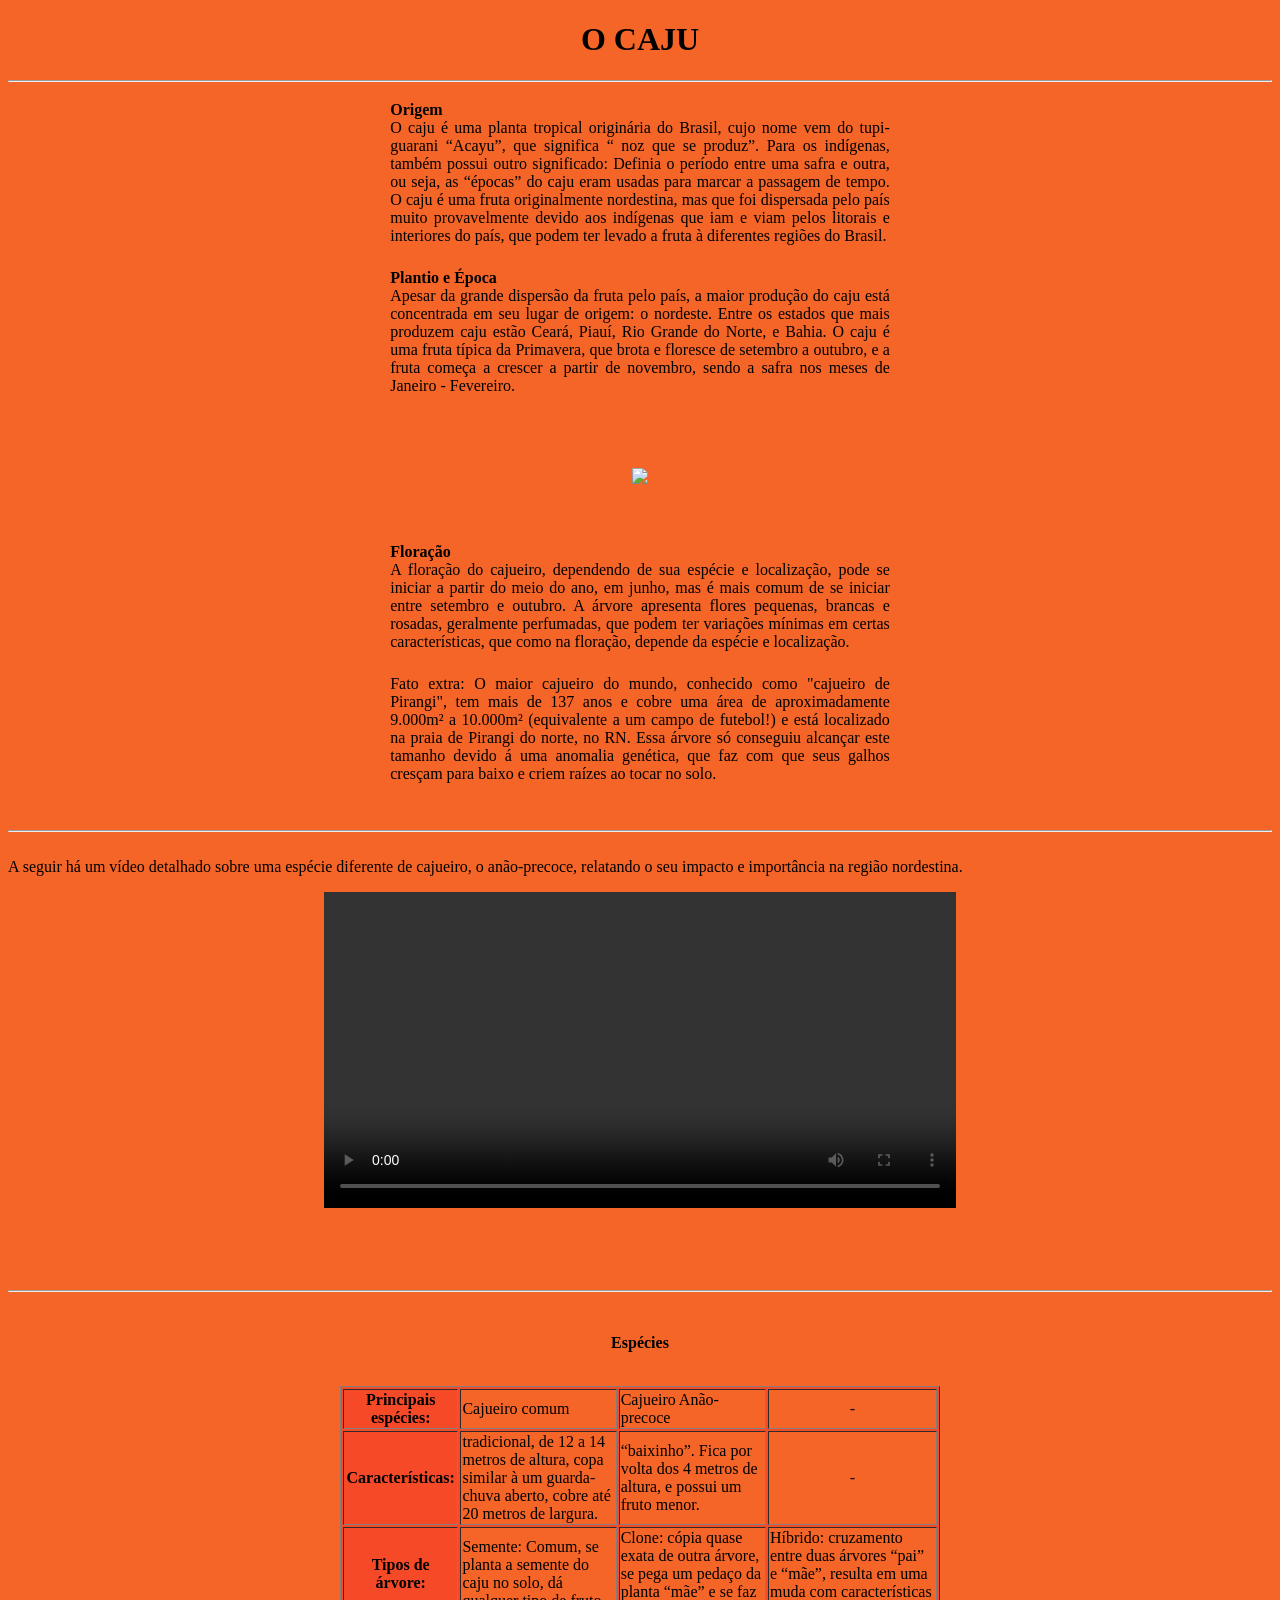
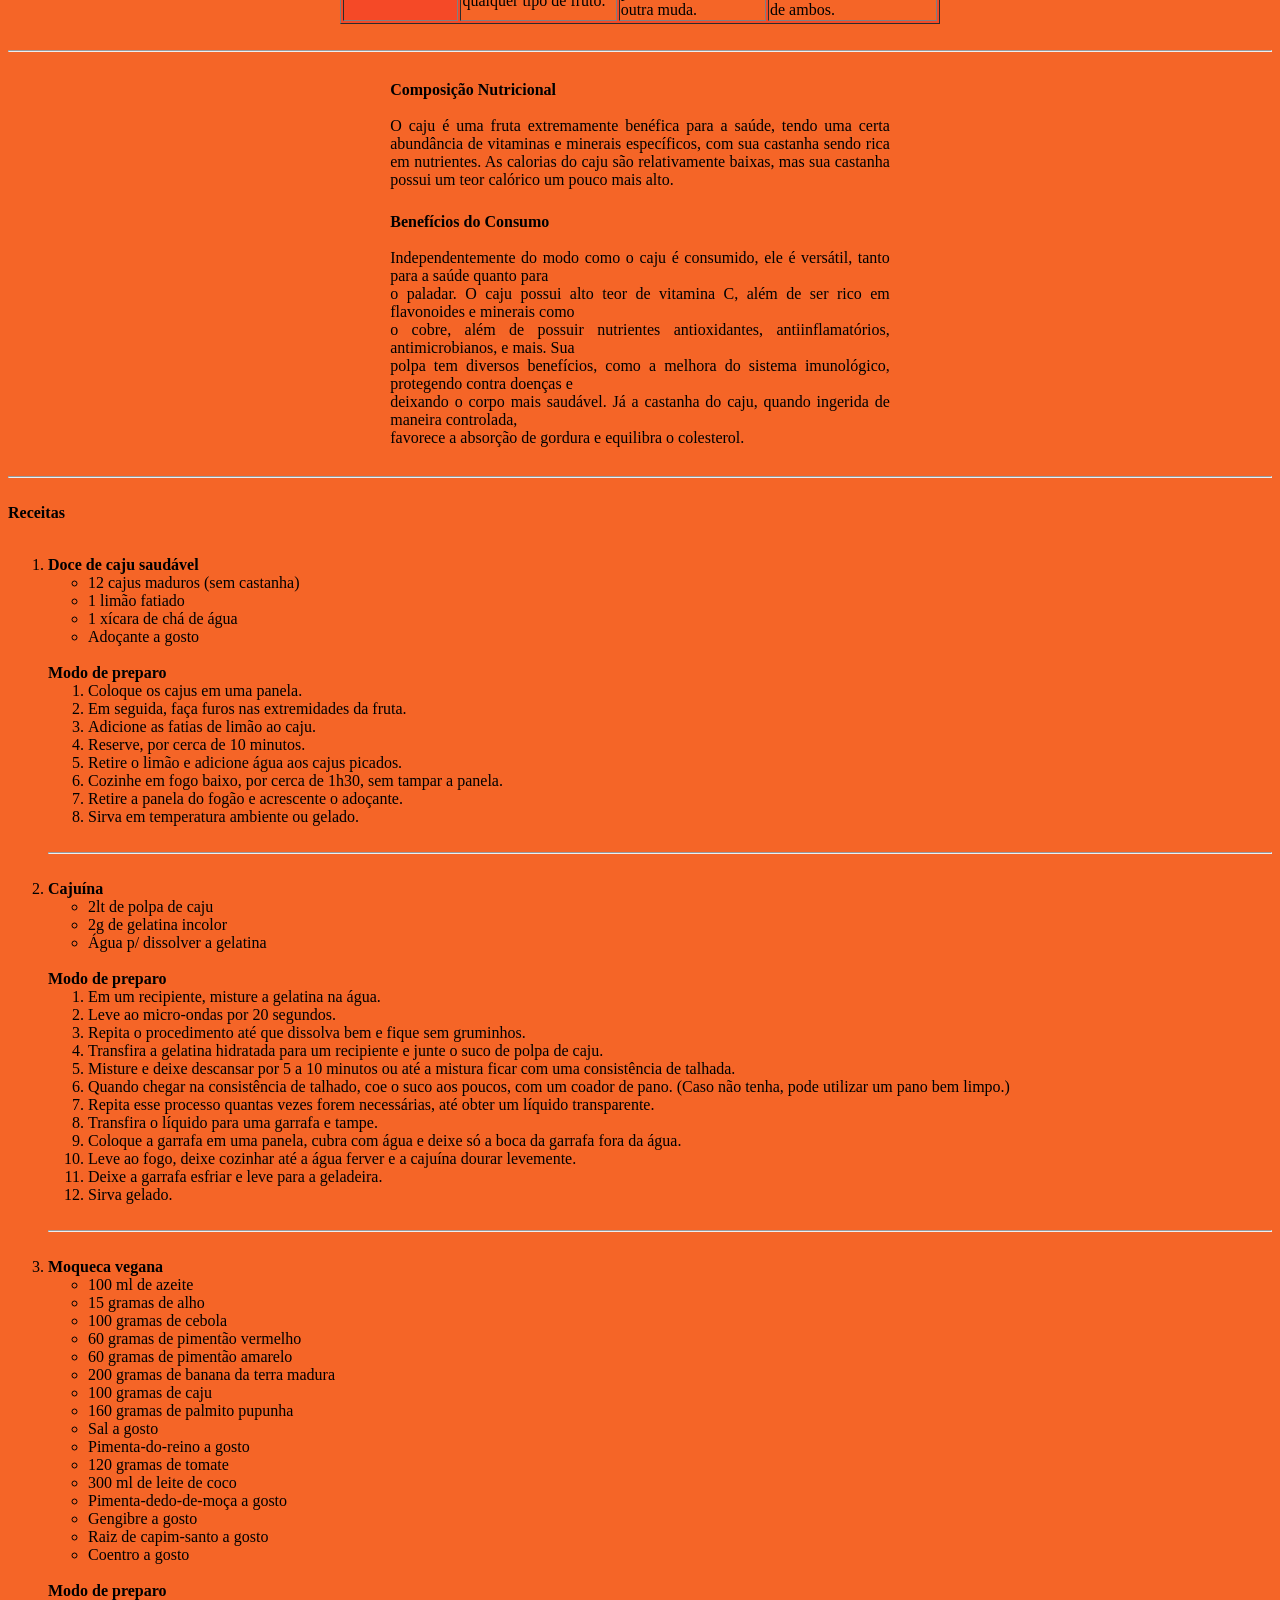
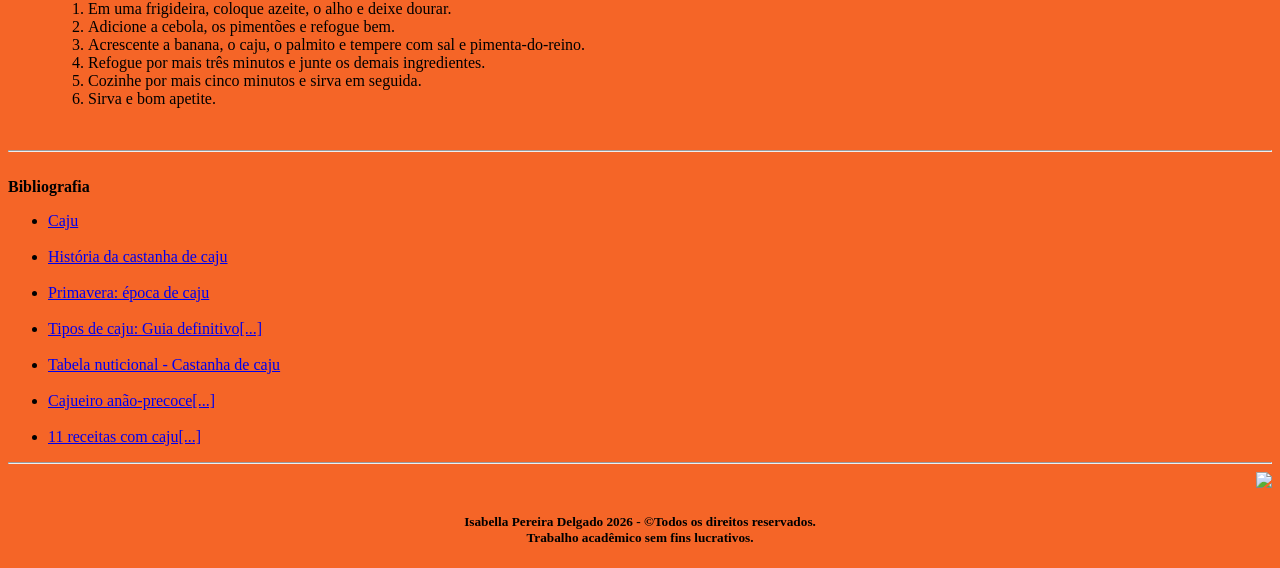
==== index.html @ 65649264 "Add files via upload" ====
<!doctype html>
<html lang="pt-br">
	<head>
		<title> caju </title>
		<meta charset="UTF-8">
		<link rel="icon" type="image.jpg" href="img/caju.jpg">
	</head>
	<body bgcolor="#F56527">
		<h1 align="center">O CAJU</h1>
		<hr>
		<p align="justify">
			<table align="center" border="0" width="40%">
				<tr>
					<td align="justify">
						<b>Origem</b><br>
						O caju é uma planta tropical originária do Brasil, cujo nome vem do tupi-guarani “Acayu”,
						que significa “ noz que se produz”. Para os indígenas, também possui outro significado: 
						Definia o período entre uma safra e outra, ou seja, as “épocas” do caju eram usadas para 
						marcar a passagem de tempo. O caju é uma fruta originalmente nordestina, mas que foi 
						dispersada pelo país muito provavelmente devido aos indígenas que iam e viam pelos litorais
						e interiores do país, que podem ter levado a fruta à diferentes regiões do Brasil. <br><br>
					</td>
				</tr>
			</table>

			<table align="center" border="0" width="40%">
				<tr>
					<td align="justify">
						<b>Plantio e Época</b><br>
						Apesar da grande dispersão da fruta pelo país, a maior produção do caju está concentrada em
						seu lugar de origem: o nordeste. Entre os estados que mais produzem caju estão Ceará, Piauí,
						Rio Grande do Norte, e Bahia. O caju é uma fruta típica da Primavera, que brota e floresce de
						setembro a outubro, e a fruta começa a crescer a partir de novembro, sendo a safra nos meses
						de Janeiro - Fevereiro.<br><br>
					</td>
				</tr>
			</table>			
		<br><br><p align="center">
		<img src="img/flo.jpg" width="300">
		</p><br><br>
		
		<table align="center" border="0" width="40%">
			<tr>
				<td align="justify">
					<b>Floração</b><br>
					A floração do cajueiro, dependendo de sua espécie e localização, pode se iniciar a partir do 
					meio do ano, em junho, mas é mais comum de se iniciar entre setembro e outubro. A árvore
					apresenta flores pequenas, brancas e rosadas, geralmente perfumadas, que podem ter variações 
					mínimas em certas características, que como na floração, depende da espécie e localização. <br><br>
				</td>
			</tr>
		</table>

		<table align="center" border="0" width="40%">
			<tr>
				<td align="justify">
					Fato extra: O maior cajueiro do mundo, conhecido como "cajueiro de Pirangi", tem mais de 137
					anos e cobre uma área de aproximadamente 9.000m² a 10.000m² (equivalente a um campo de futebol!)
					e está localizado na praia de Pirangi do norte, no RN. Essa árvore só conseguiu alcançar este 
					tamanho devido á uma anomalia genética, que faz com que seus galhos cresçam para baixo e criem 
					raízes ao tocar no solo.
				</td>
			</tr>
		</table>

		<br><br><hr><br>
		A seguir há um vídeo detalhado sobre uma espécie diferente de cajueiro, o anão-precoce, relatando
		o seu impacto e importância na região nordestina.
		
		<p align="center">
		<video controls width="50%">
			<source src="img/cajueiroanao.mp4" type="video/mp4">
		</video><br><br>
		</p>

		<br><br><hr><br>
		<p align="center">
		<b>Espécies</b><br><br>
		</p>
		<table border="1" align="center" width="600" bgcolor="#F54927">
			<tr>
				<th>Principais espécies:</th>
				<td bgcolor="#F56527">Cajueiro comum</td>
				<td bgcolor="#F56527">Cajueiro Anão-precoce</td>
				<td align="center" bgcolor="#F56527"> - </td>
			</tr>
			<tr>
				<th>Características:</th>
				<td bgcolor="#F56527">tradicional, de 12 a 14 metros de altura, copa similar à um guarda-chuva aberto, cobre até 20 metros de largura.</td>
				<td bgcolor="#F56527">“baixinho”. Fica por volta dos 4 metros de altura, e possui um fruto menor. </td>
				<td align="center" bgcolor="#F56527"> - </td>
			</tr>
			<tr>
				<th>Tipos de árvore:</th>
				<td bgcolor="#F56527">Semente: Comum, se planta a semente do caju no solo, dá qualquer tipo de fruto. </td>
				<td bgcolor="#F56527">Clone: cópia quase exata de outra árvore, se pega um pedaço da planta “mãe” e se faz outra muda. </td>
				<td bgcolor="#F56527">Híbrido: cruzamento entre duas árvores “pai” e “mãe”, resulta em uma muda com características de ambos. </td>
			</tr>
		</table>
		
		<br><hr><br>
		<table align="center" border="0" width="40%">
			<tr>
				<td align="justify">
					<b>Composição Nutricional</b><br><br>
					O caju é uma fruta extremamente benéfica para a saúde, tendo uma certa abundância de vitaminas
					e minerais específicos, com sua castanha sendo rica em nutrientes. As calorias do caju são
					relativamente baixas, mas sua castanha possui um teor calórico um pouco mais alto. <br><br>
				</td>
			</tr>
		</table>

		<table align="center" border="0" width="40%">
			<tr>
				<td align="justify">
					<b>Benefícios do Consumo</b><br><br>
					Independentemente do modo como o caju é consumido, ele é versátil, tanto para a saúde quanto para<br>
					o paladar. O caju possui alto teor de vitamina C, além de ser rico em flavonoides e minerais como <br>
					o cobre, além de possuir nutrientes antioxidantes, antiinflamatórios, antimicrobianos, e mais. Sua<br>
					polpa tem diversos benefícios, como a melhora do sistema imunológico, protegendo contra doenças e <br>
					deixando o corpo mais saudável. Já a castanha do caju, quando ingerida de maneira controlada, <br>
					favorece a absorção de gordura e equilibra o colesterol. <br>
				</td>
			</tr>
		</table>
		
		<br><hr><br>
		<b>Receitas</b><br><br>
		<ol>
			<li><b>Doce de caju saudável</b><br>
			<ul>
				<li>12 cajus maduros (sem castanha)</li>
				<li>1 limão fatiado</li>
				<li>1 xícara de chá de água</li>
				<li>Adoçante a gosto</li>
			</ul>
			<br>
			<b>Modo de preparo</b><br>
			<ol>
				<li>Coloque os cajus em uma panela.</li>
				<li>Em seguida, faça furos nas extremidades da fruta.</li> 
				<li>Adicione as fatias de limão ao caju. </li>
				<li>Reserve, por cerca de 10 minutos.</li> 
				<li>Retire o limão e adicione água aos cajus picados.</li> 
				<li>Cozinhe em fogo baixo, por cerca de 1h30, sem tampar a panela.</li> 
				<li>Retire a panela do fogão e acrescente o adoçante.</li> 
				<li>Sirva em temperatura ambiente ou gelado.</li>
			</ol>
			</li>
			
			<br><hr><br>
			<li><b>Cajuína</b>
			<ul>
				<li>2lt de polpa de caju</li>
				<li>2g de gelatina incolor</li>
				<li>Água p/ dissolver a gelatina</li>
			</ul>
			<br>
			<b>Modo de preparo</b><br>
			<ol>
				<li>Em um recipiente, misture a gelatina na água.</li>
				<li>Leve ao micro-ondas por 20 segundos.</li>
				<li>Repita o procedimento até que dissolva bem e fique sem gruminhos.</li> 
				<li>Transfira a gelatina hidratada para um recipiente e junte o suco de polpa de caju.</li> 
				<li>Misture e deixe descansar por 5 a 10 minutos ou até a mistura ficar com uma consistência de talhada.</li>
				<li>Quando chegar na consistência de talhado, coe o suco aos poucos, com um coador de pano. (Caso não tenha, pode utilizar um pano bem limpo.)</li>
				<li>Repita esse processo quantas vezes forem necessárias, até obter um líquido transparente.</li> 
				<li>Transfira o líquido para uma garrafa e tampe.</li>
				<li>Coloque a garrafa em uma panela, cubra com água e deixe só a boca da garrafa fora da água.</li> 
				<li>Leve ao fogo, deixe cozinhar até a água ferver e a cajuína dourar levemente.</li> 
				<li>Deixe a garrafa esfriar e leve para a geladeira.</li> 
				<li>Sirva gelado.</li>
			</ol>
			</li>
			
			<br><hr><br>
			<li><b>Moqueca vegana</b>
			<ul>
				<li>100 ml de azeite</li>
				<li>15 gramas de alho</li>
				<li>100 gramas de cebola</li>
				<li>60 gramas de pimentão vermelho</li>
				<li>60 gramas de pimentão amarelo</li>
				<li>200 gramas de banana da terra madura</li>
				<li>100 gramas de caju</li>
				<li>160 gramas de palmito pupunha</li>
				<li>Sal a gosto</li>
				<li>Pimenta-do-reino a gosto</li>
				<li>120 gramas de tomate</li>
				<li>300 ml de leite de coco</li>
				<li>Pimenta-dedo-de-moça a gosto</li>
				<li>Gengibre a gosto</li>
				<li>Raiz de capim-santo a gosto</li>
				<li>Coentro a gosto</li>
			</ul>
			<br>
			<b>Modo de preparo</b>
			<br>
			<ol>
			<li>Em uma frigideira, coloque azeite, o alho e deixe dourar.</li>
			<li>Adicione a cebola, os pimentões e refogue bem.</li>
			<li>Acrescente a banana, o caju, o palmito e tempere com sal e pimenta-do-reino.</li>
			<li>Refogue por mais três minutos e junte os demais ingredientes.</li>
			<li>Cozinhe por mais cinco minutos e sirva em seguida.</li>
			<li>Sirva e bom apetite.</li>
			</ol>
			</li>
			
		</ol>
		<br><hr><br>
		<b>Bibliografia</b>
		<ul>
			<li><a href="https://www.cerratinga.org.br/especies/caju/">Caju</a></li>
			<br>
			<li><a href="https://www.mombora.com.br/blogs/blog-mombora/historia-da-castanha-de-caju">História da castanha de caju<a></li>
			<br>
			<li><a href="https://www.hportugues.com.br/2019/09/primavera-epoca-de-caju/">Primavera: época de caju</a></li>
			<br>
			<li><a href="https://aegro.com.br/blog/caju-tipos-variedades-plantio-melhor-producao/">Tipos de caju: Guia definitivo[...]</a></li>
			<br>
			<li><a href="https://www.amigosdobem.org/tabela-nutricional-castanha-de-caju-amigos-do-bem/">Tabela nuticional - Castanha de caju</a></li>
			<br>
			<li><a href="https://youtu.be/mqNknyTmYX4?si=GDepqQpwnzAtliTA">Cajueiro anão-precoce[...]</a></li>
			<br>
			<li><a href="https://www.receiteria.com.br/receitas-com-caju/"> 11 receitas com caju[...]</a></li>
		</ul>
		</p>
		<hr>
		<div align="right"><a href="#"><img src="img/seta.png" width="2%"></a></div>
		<h5 align="center"> Isabella Pereira Delgado 2026 - &copyTodos os direitos reservados. <br>Trabalho acadêmico sem fins lucrativos.</h5>
	</body>
</html>
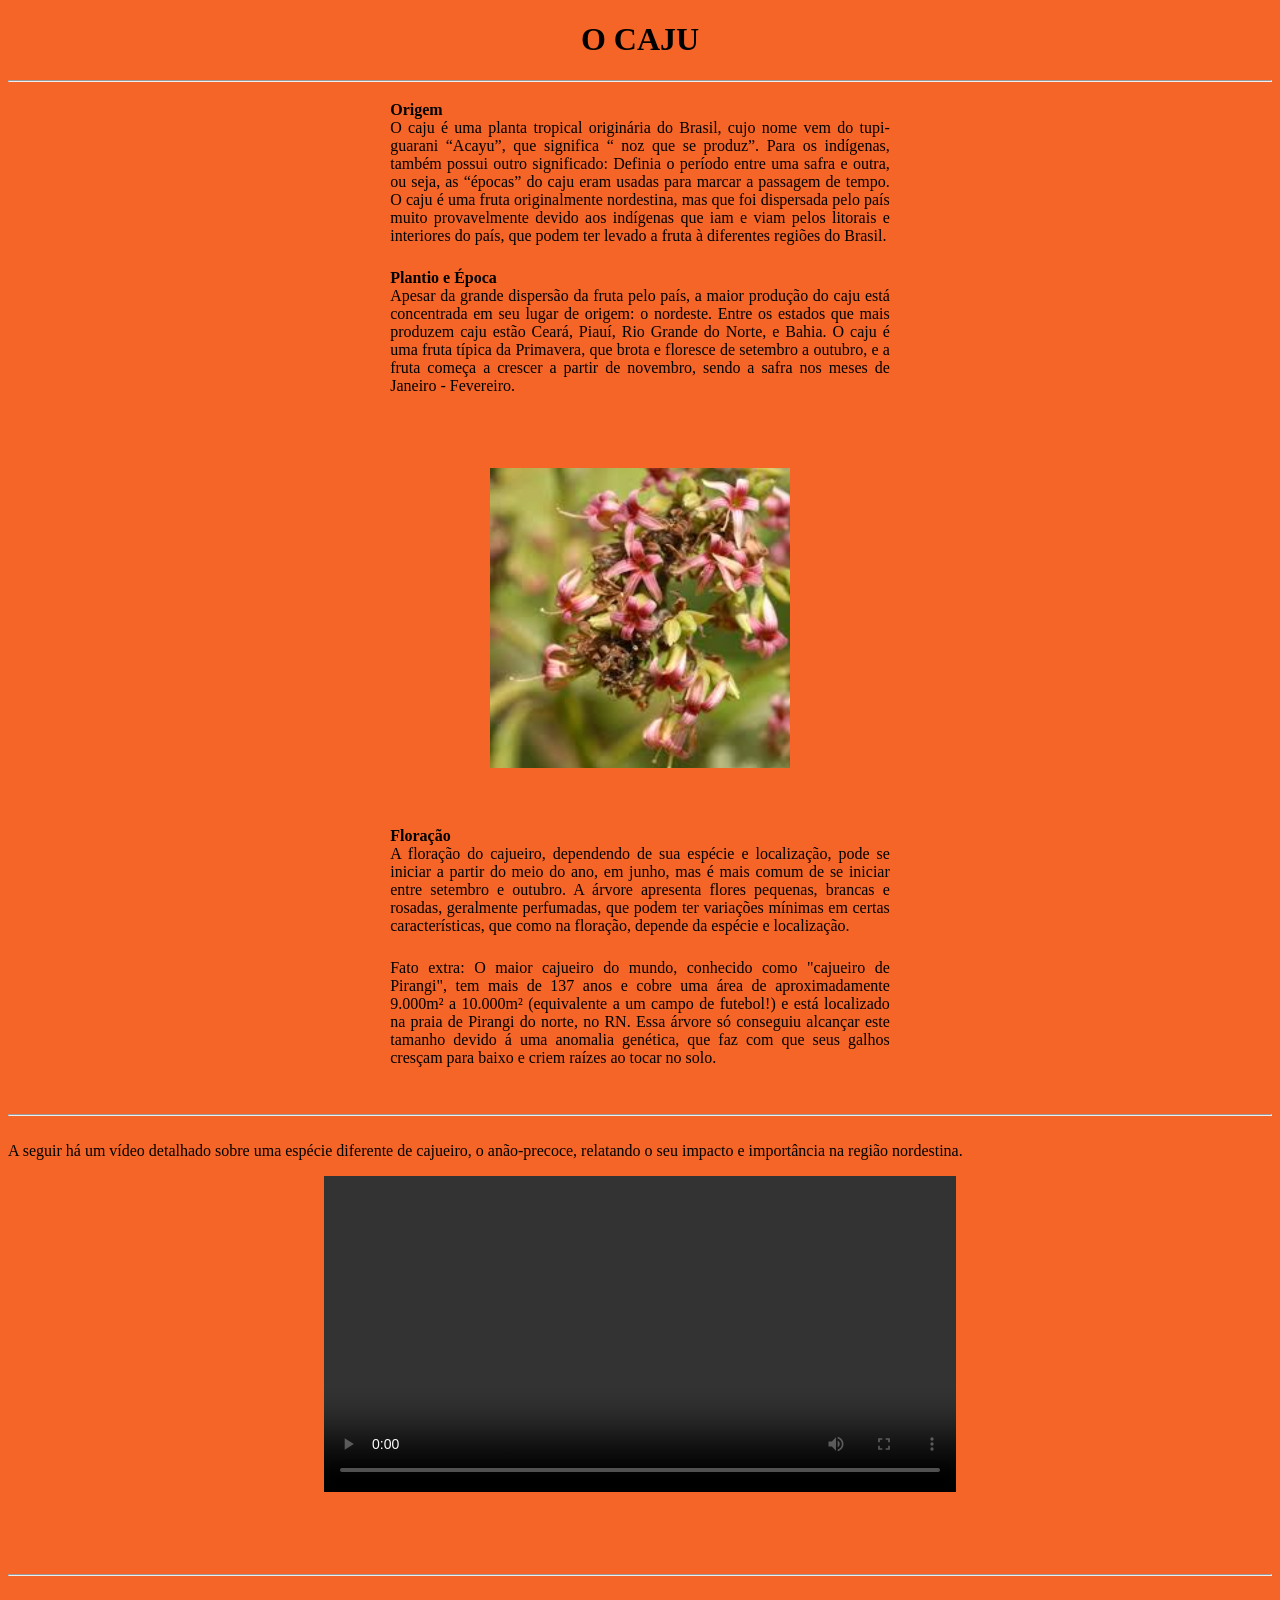
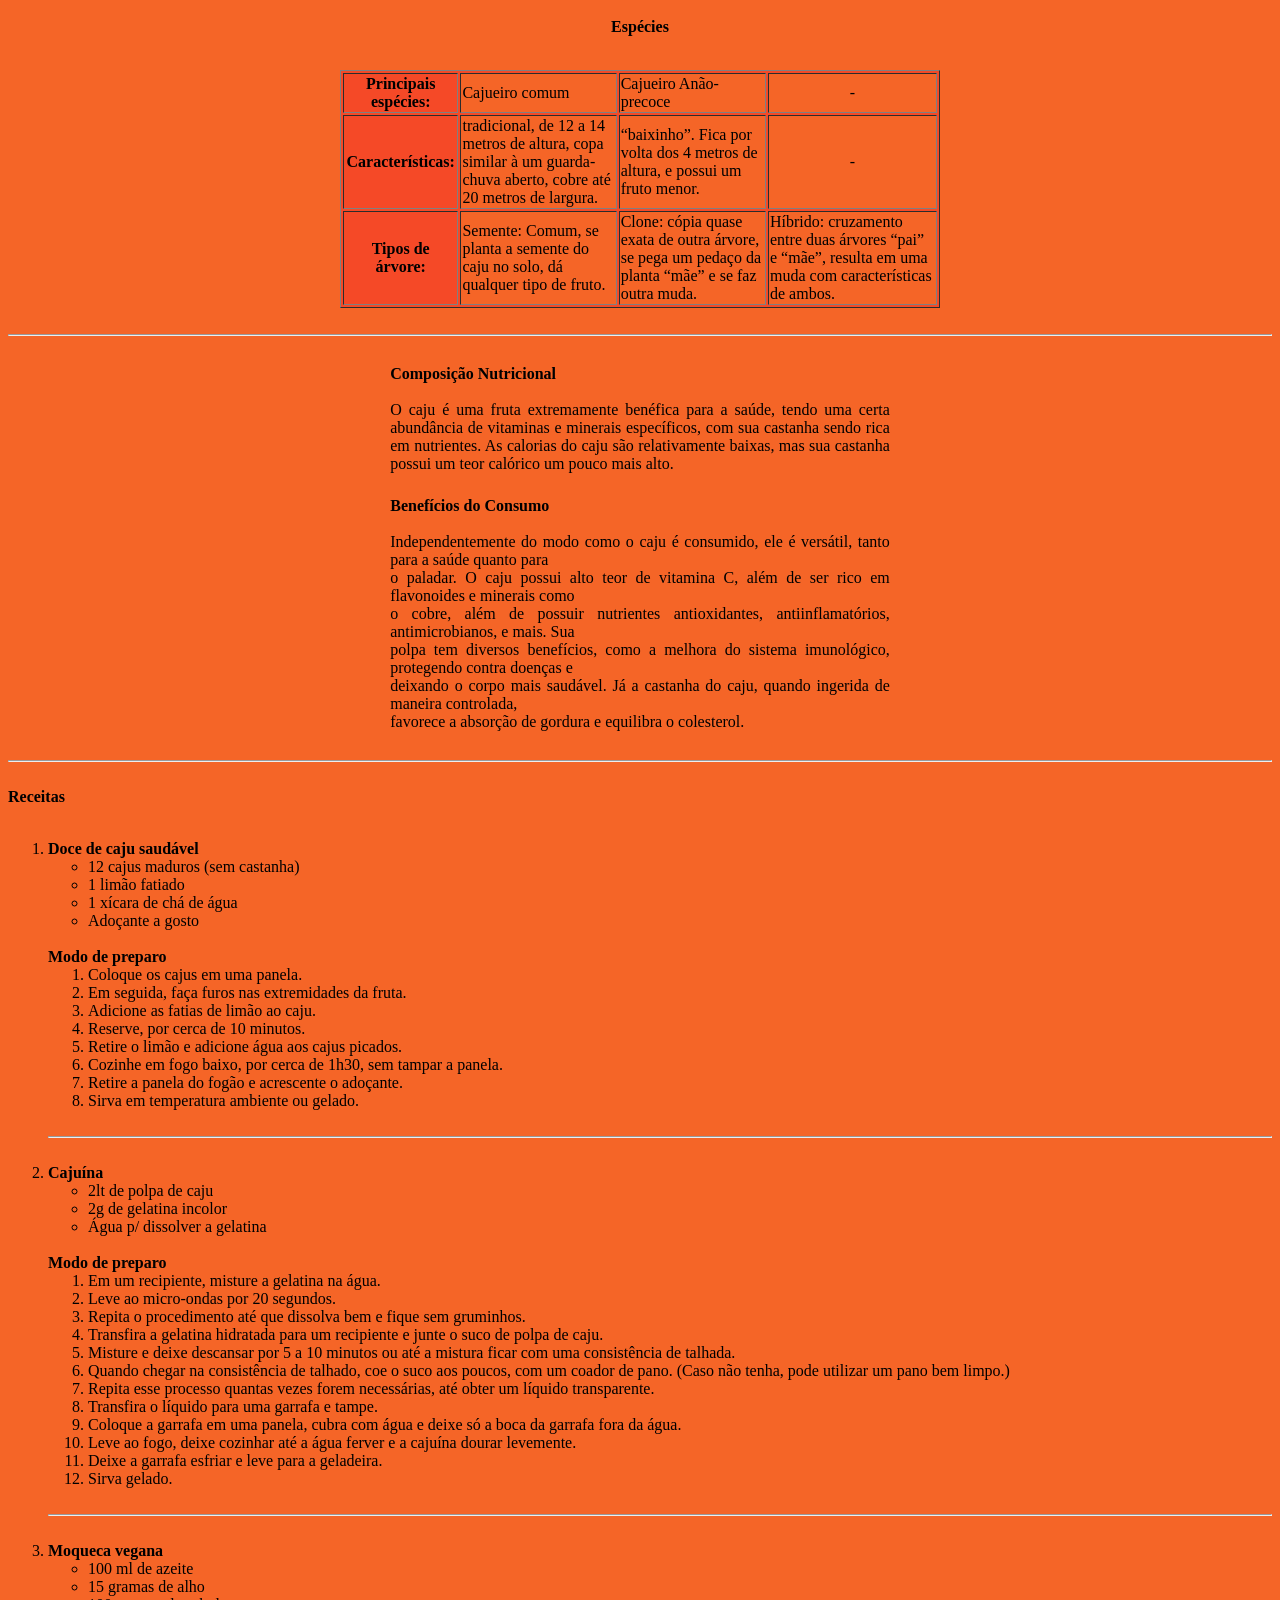
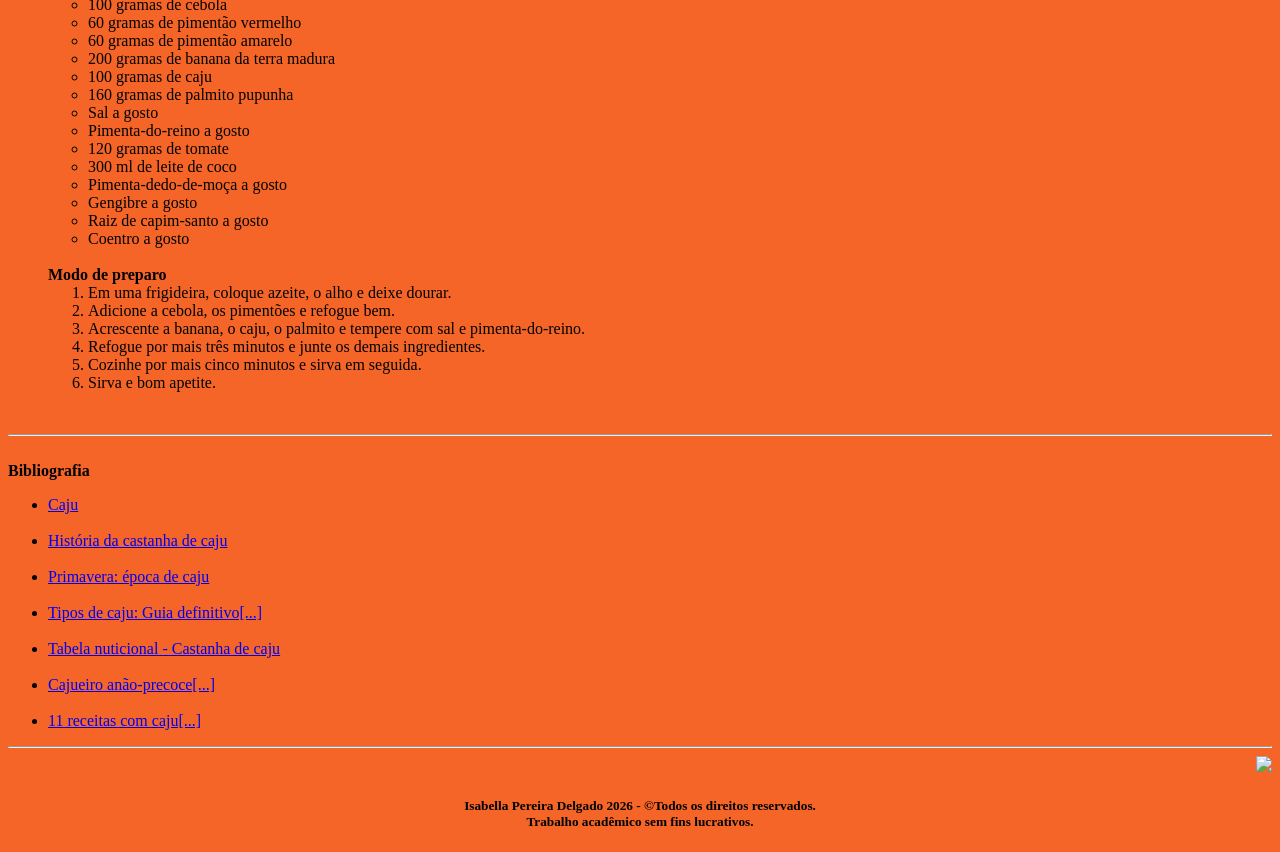
==== commit 2837ef15: "Update index.html" ====
--- a/index.html
+++ b/index.html
@@ -3,7 +3,7 @@
 	<head>
 		<title> caju </title>
 		<meta charset="UTF-8">
-		<link rel="icon" type="image.jpg" href="img/caju.jpg">
+		<link rel="icon" type="image.jpg" href="caju.jpg">
 	</head>
 	<body bgcolor="#F56527">
 		<h1 align="center">O CAJU</h1>
@@ -36,7 +36,7 @@
 				</tr>
 			</table>			
 		<br><br><p align="center">
-		<img src="img/flo.jpg" width="300">
+		<img src="flo.jpg" width="300">
 		</p><br><br>
 		
 		<table align="center" border="0" width="40%">
@@ -229,4 +229,4 @@
 		<div align="right"><a href="#"><img src="img/seta.png" width="2%"></a></div>
 		<h5 align="center"> Isabella Pereira Delgado 2026 - &copyTodos os direitos reservados. <br>Trabalho acadêmico sem fins lucrativos.</h5>
 	</body>
-</html>+</html>
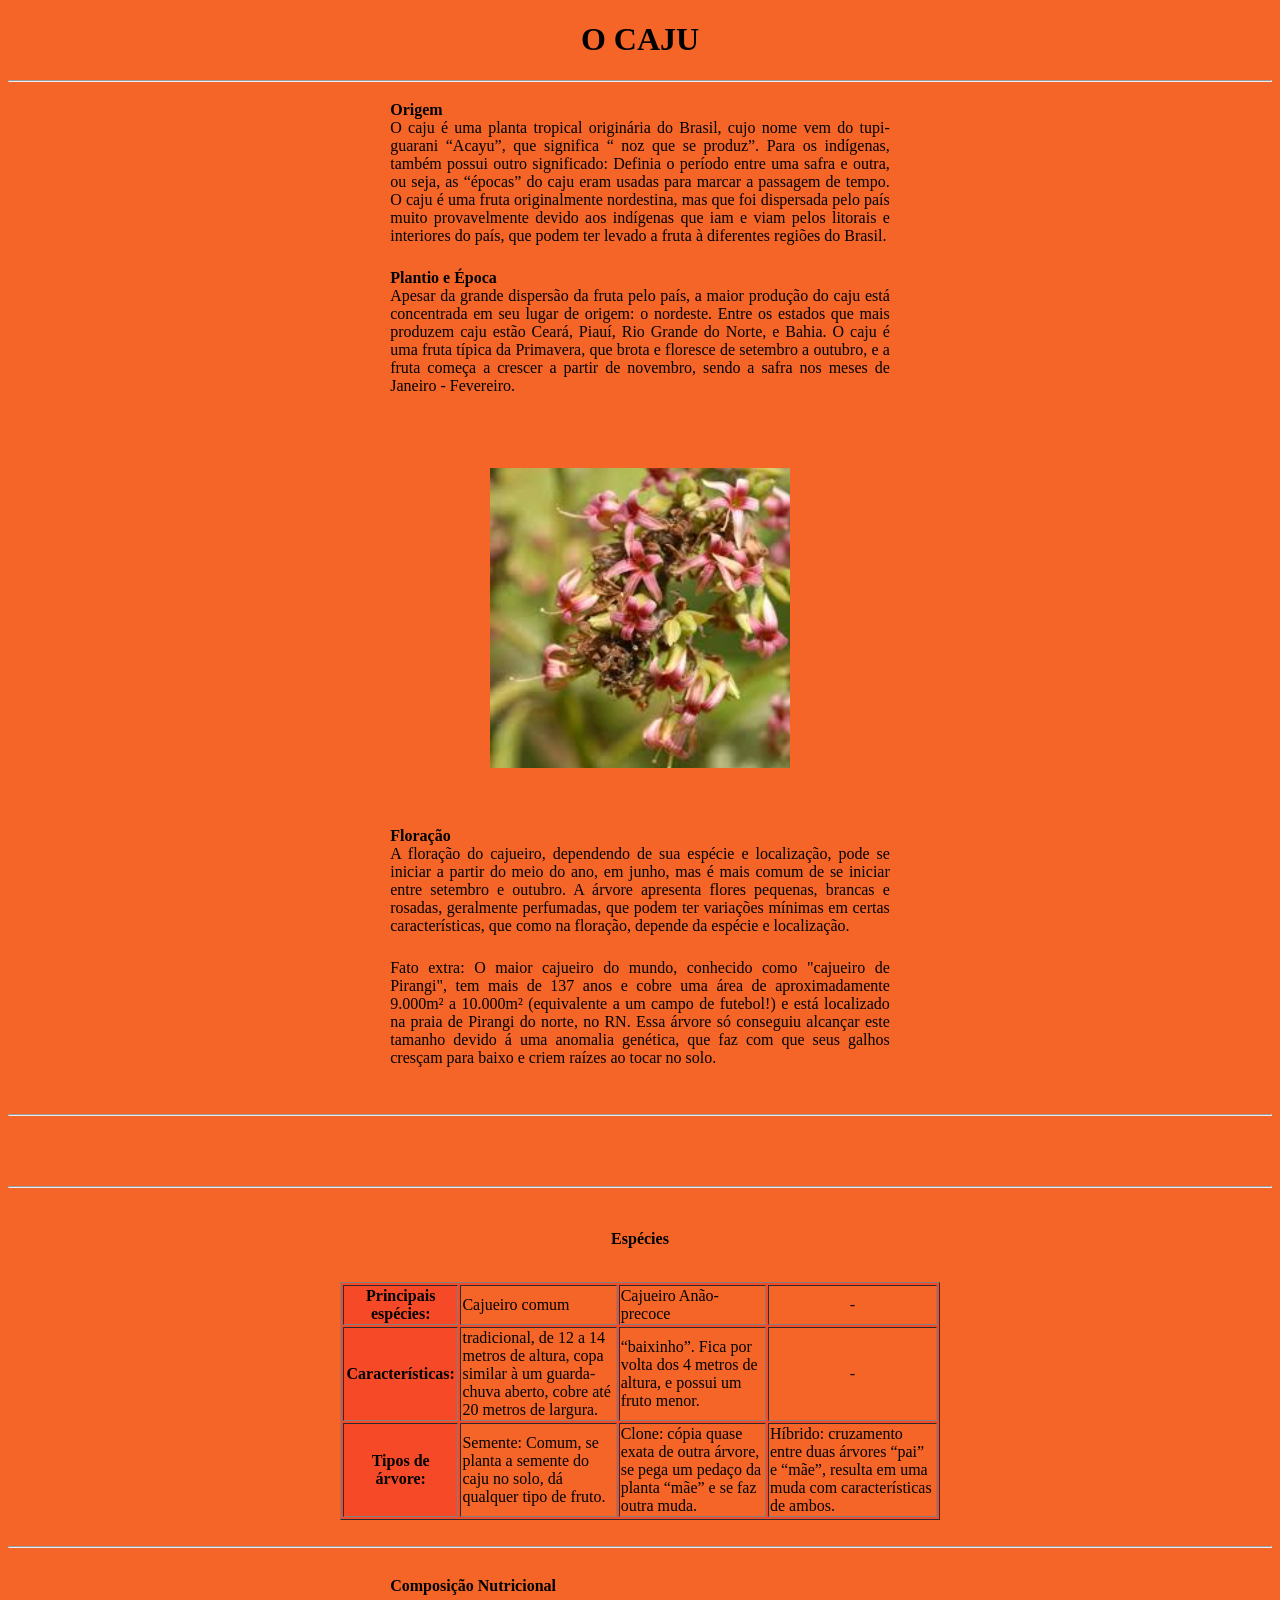
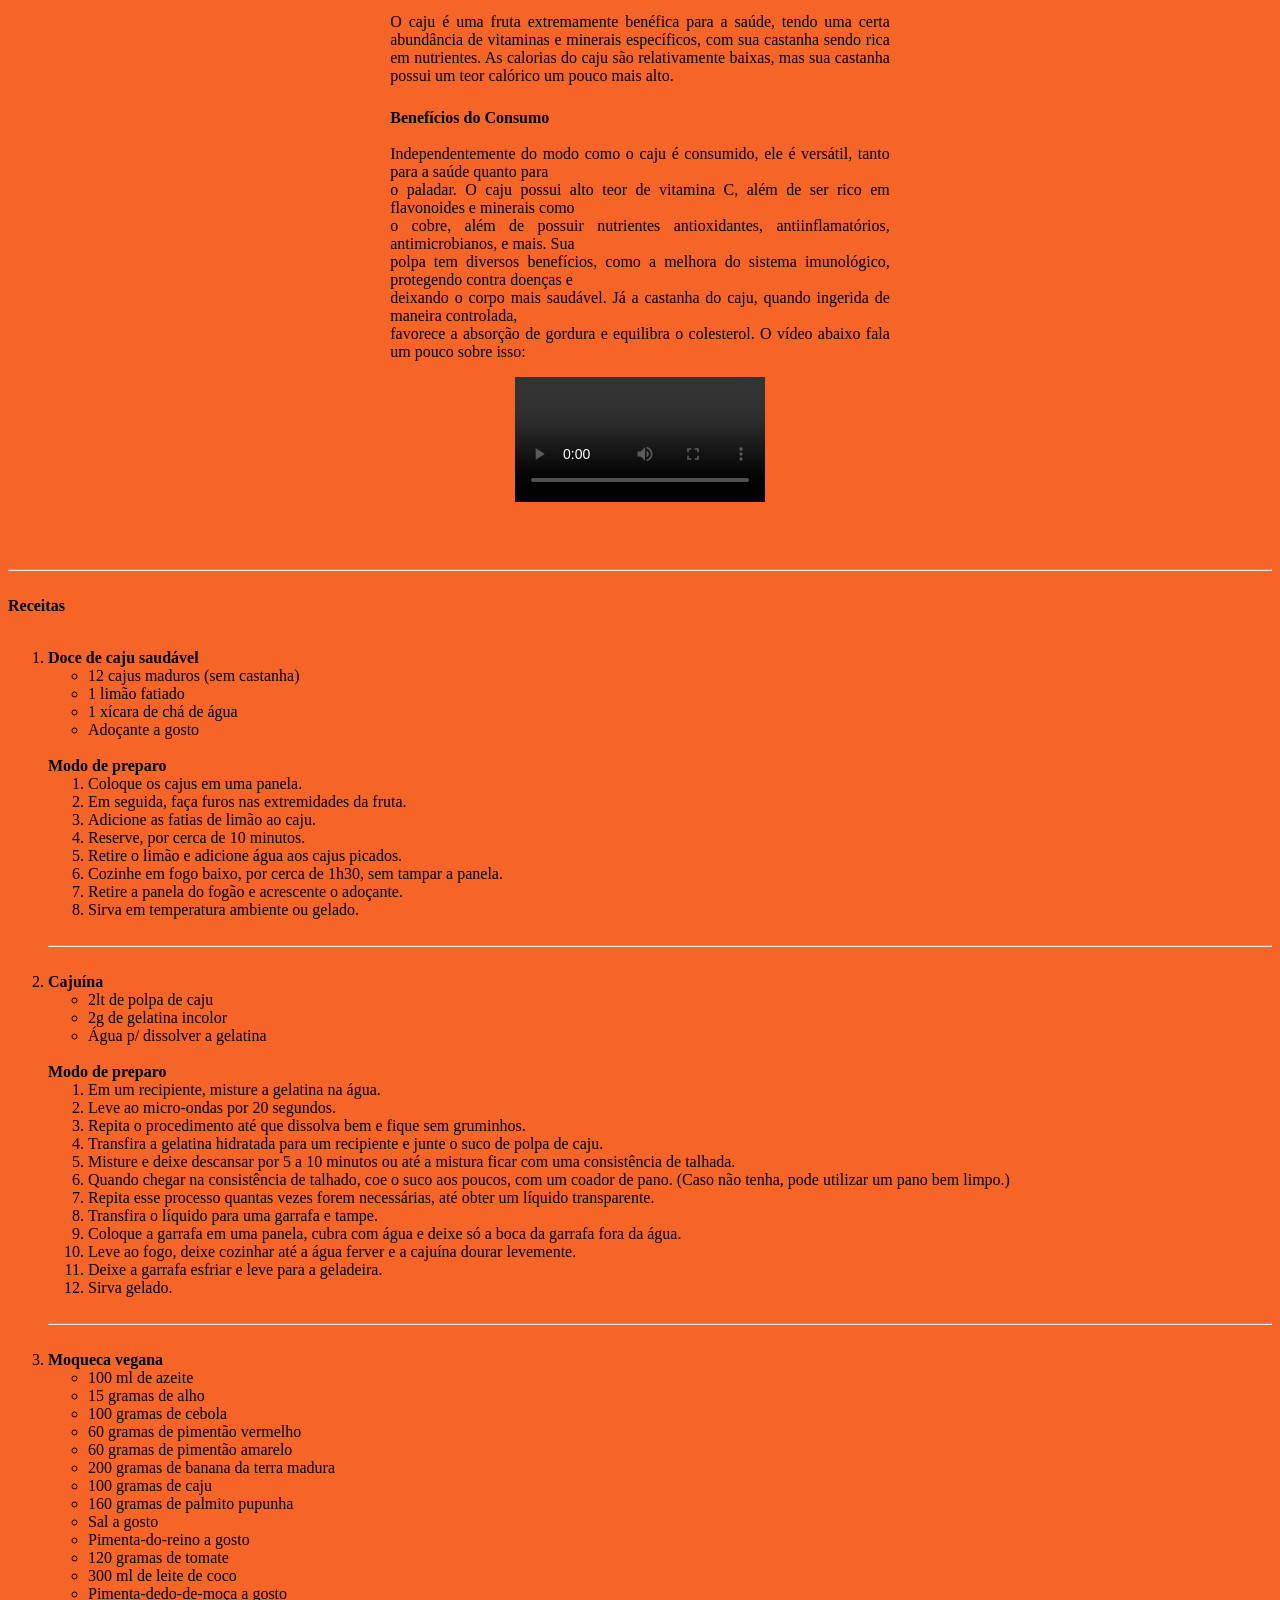
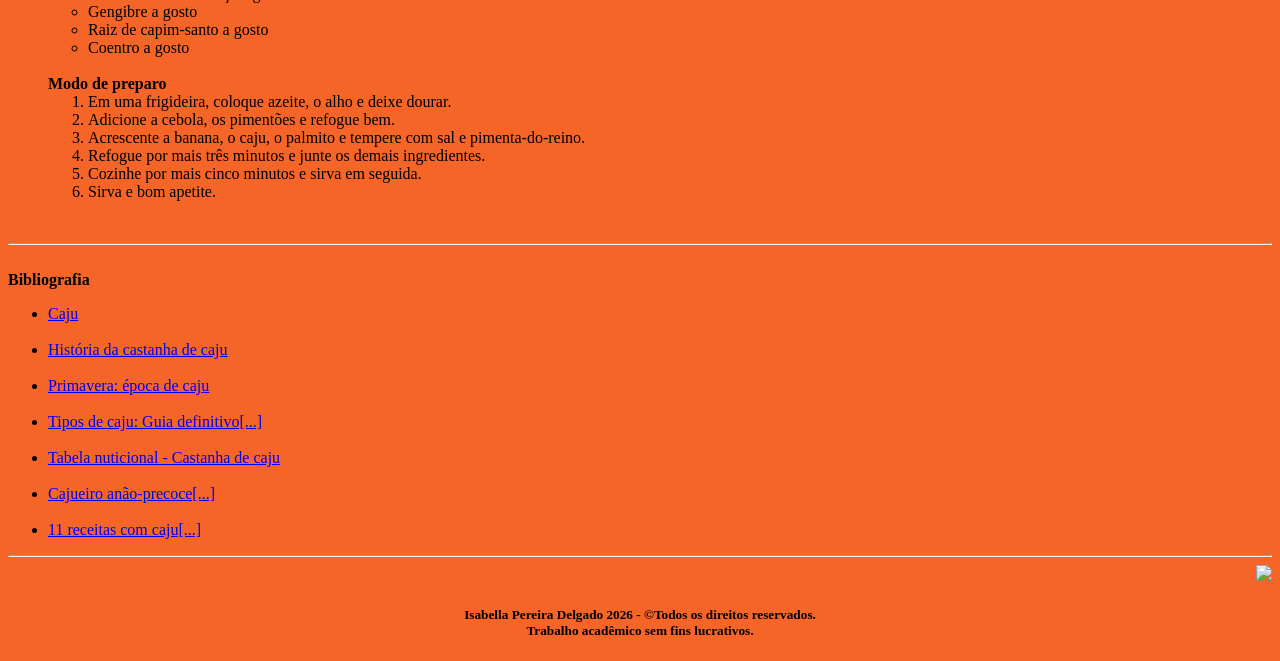
==== commit 922b51d1: "Update index.html" ====
--- a/index.html
+++ b/index.html
@@ -64,14 +64,6 @@
 		</table>
 
 		<br><br><hr><br>
-		A seguir há um vídeo detalhado sobre uma espécie diferente de cajueiro, o anão-precoce, relatando
-		o seu impacto e importância na região nordestina.
-		
-		<p align="center">
-		<video controls width="50%">
-			<source src="img/cajueiroanao.mp4" type="video/mp4">
-		</video><br><br>
-		</p>
 
 		<br><br><hr><br>
 		<p align="center">
@@ -119,7 +111,12 @@
 					o cobre, além de possuir nutrientes antioxidantes, antiinflamatórios, antimicrobianos, e mais. Sua<br>
 					polpa tem diversos benefícios, como a melhora do sistema imunológico, protegendo contra doenças e <br>
 					deixando o corpo mais saudável. Já a castanha do caju, quando ingerida de maneira controlada, <br>
-					favorece a absorção de gordura e equilibra o colesterol. <br>
+					favorece a absorção de gordura e equilibra o colesterol. O vídeo abaixo fala um pouco sobre isso: <br>
+					<p align="center">
+					<video controls width="50%">
+						<source src="beneficaju.mp4" type="video/mp4">
+					</video><br><br>
+					</p>
 				</td>
 			</tr>
 		</table>
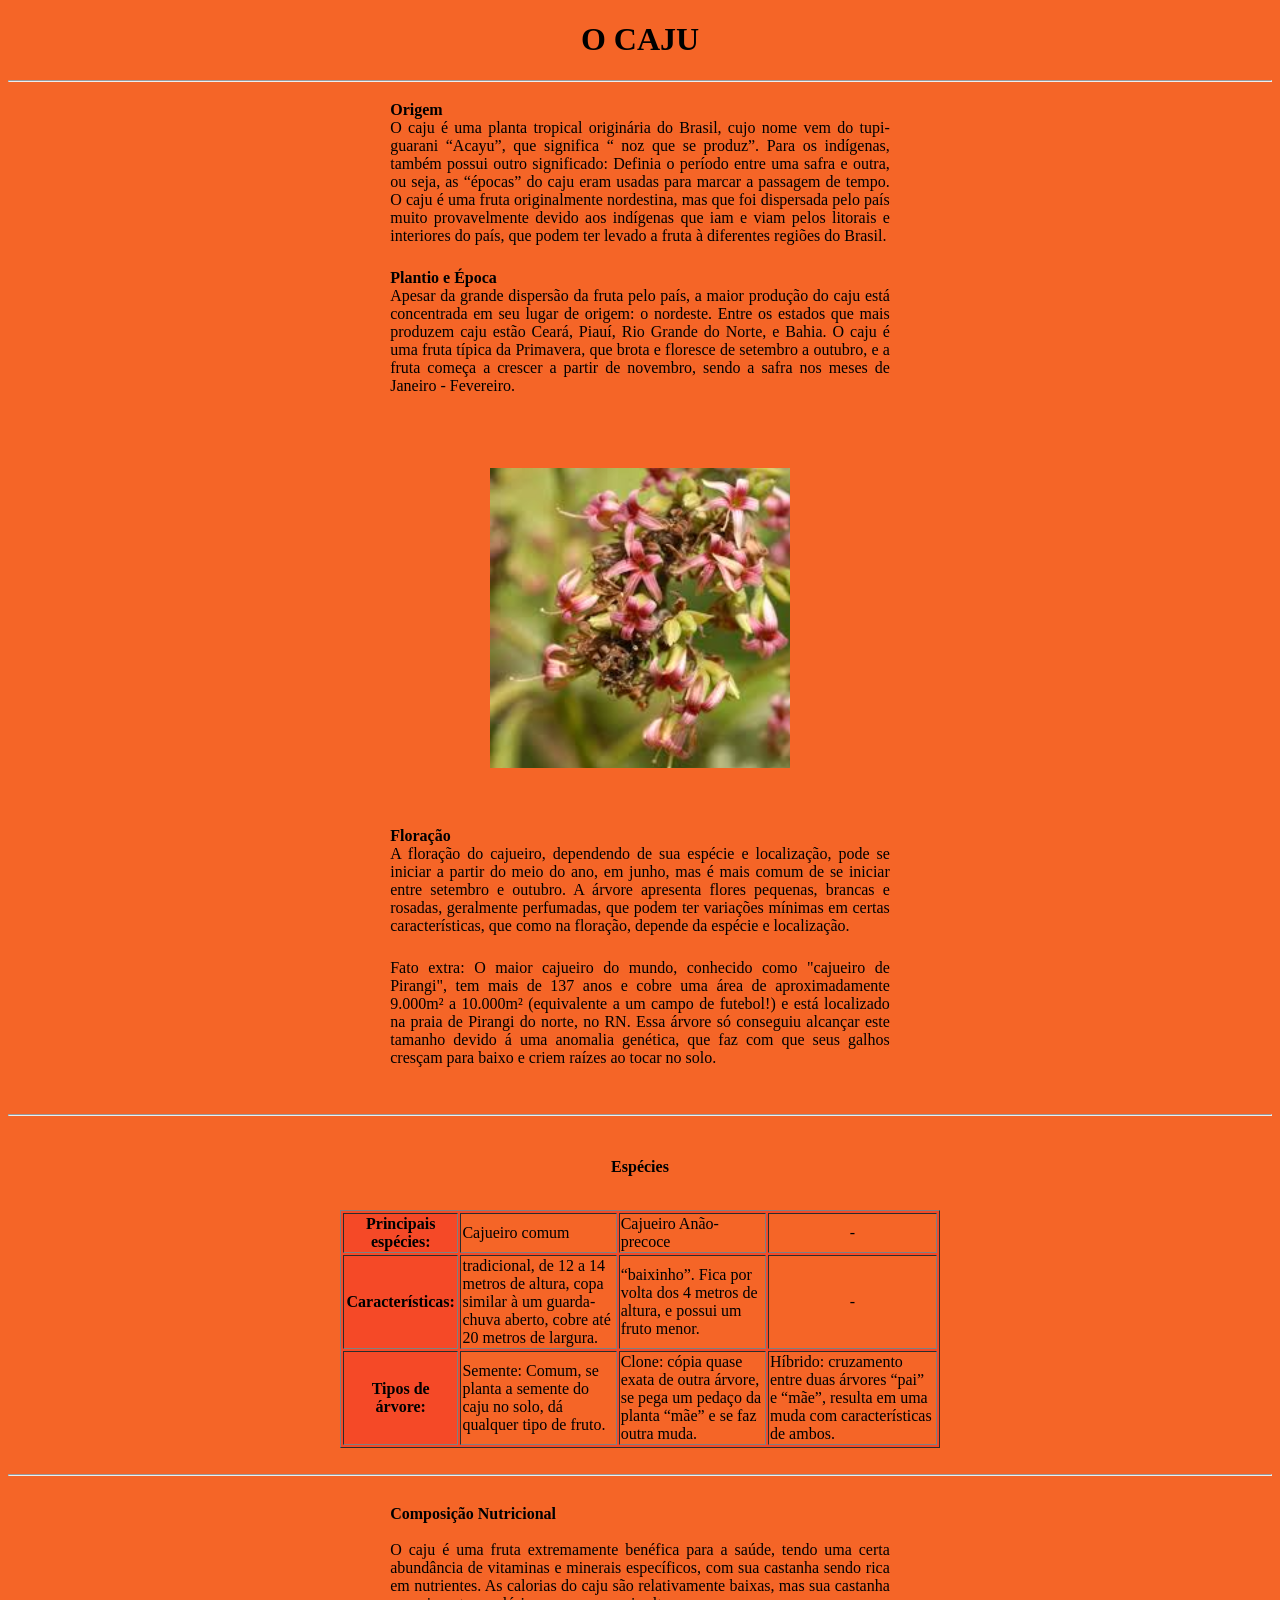
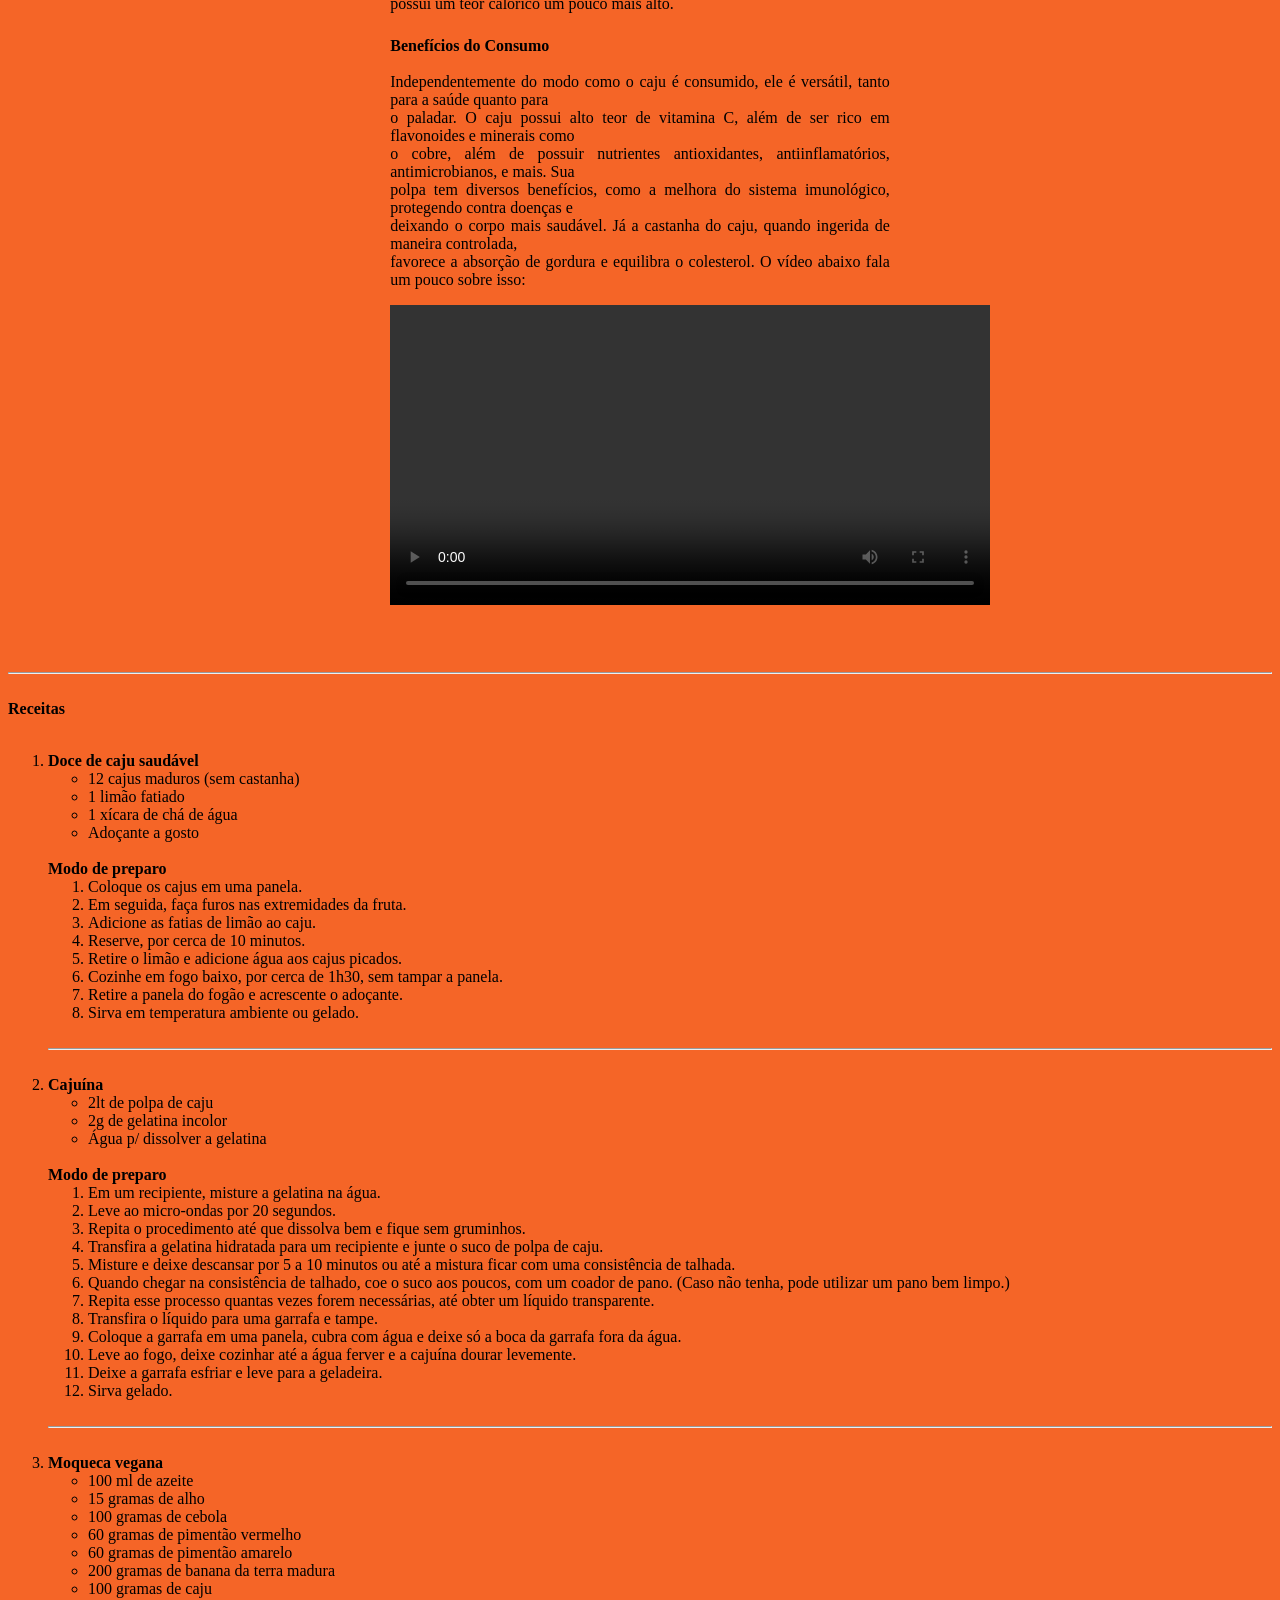
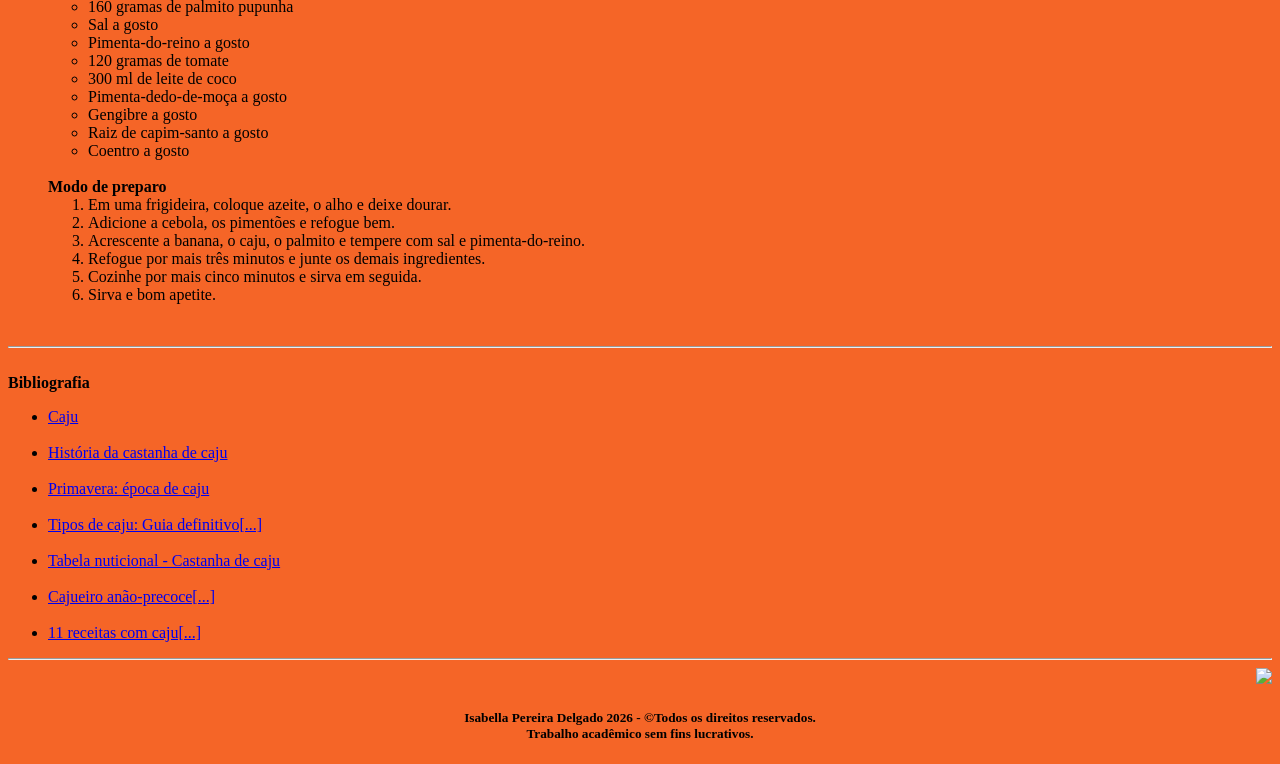
==== commit 05ec3259: "Update index.html" ====
--- a/index.html
+++ b/index.html
@@ -64,8 +64,6 @@
 		</table>
 
 		<br><br><hr><br>
-
-		<br><br><hr><br>
 		<p align="center">
 		<b>Espécies</b><br><br>
 		</p>
@@ -113,7 +111,7 @@
 					deixando o corpo mais saudável. Já a castanha do caju, quando ingerida de maneira controlada, <br>
 					favorece a absorção de gordura e equilibra o colesterol. O vídeo abaixo fala um pouco sobre isso: <br>
 					<p align="center">
-					<video controls width="50%">
+					<video controls width="120%">
 						<source src="beneficaju.mp4" type="video/mp4">
 					</video><br><br>
 					</p>
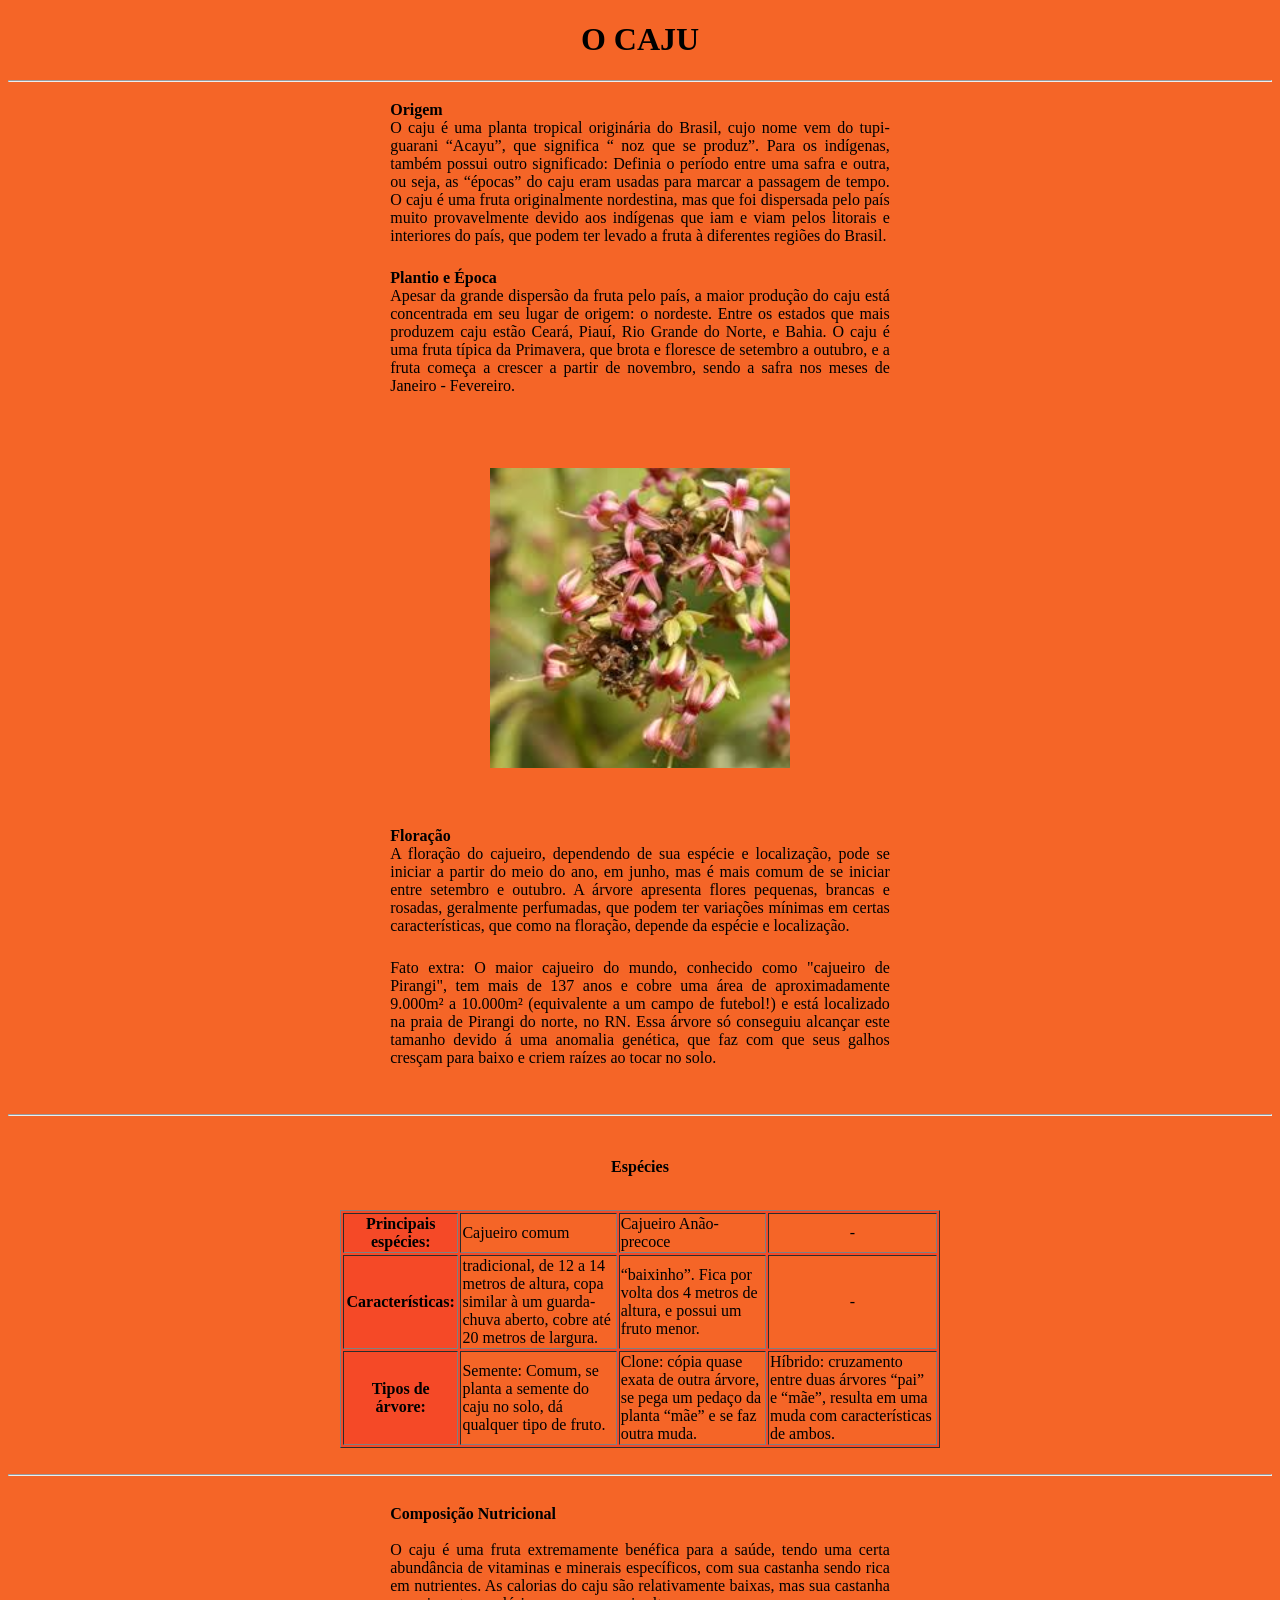
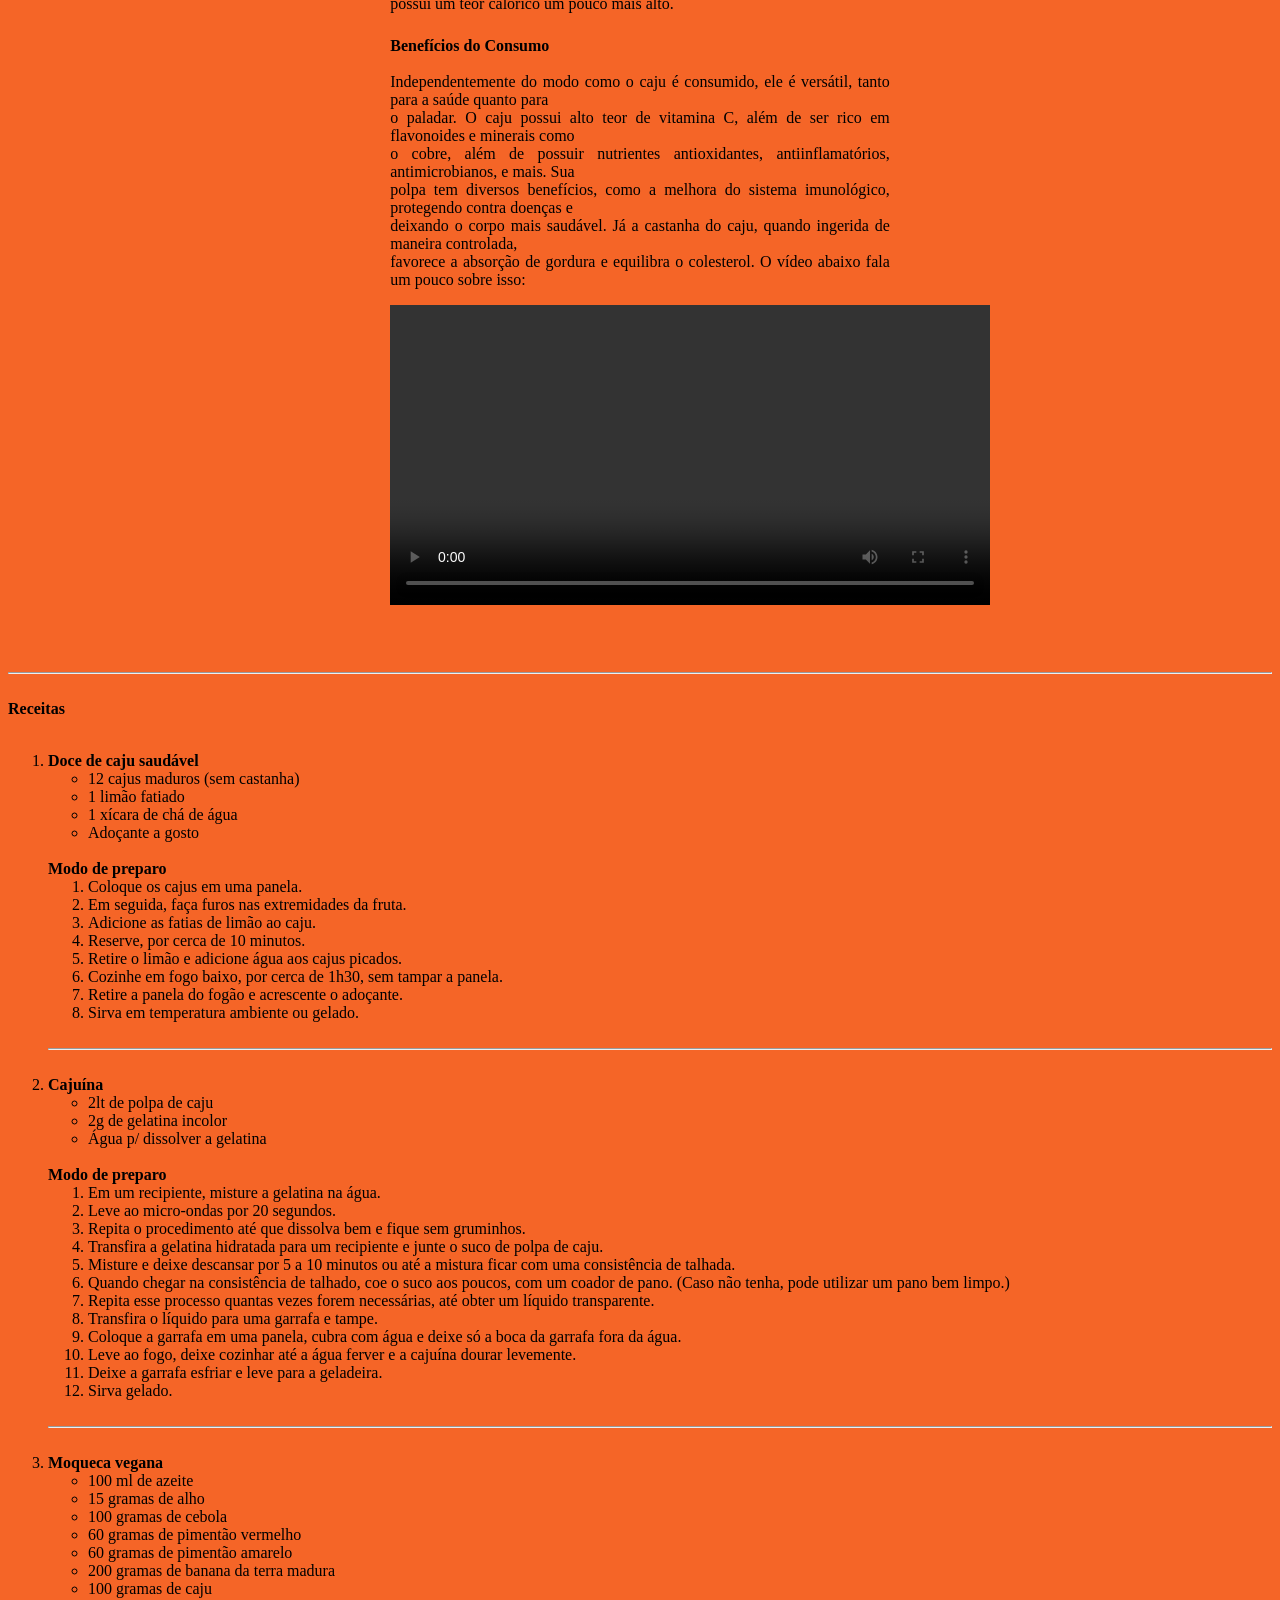
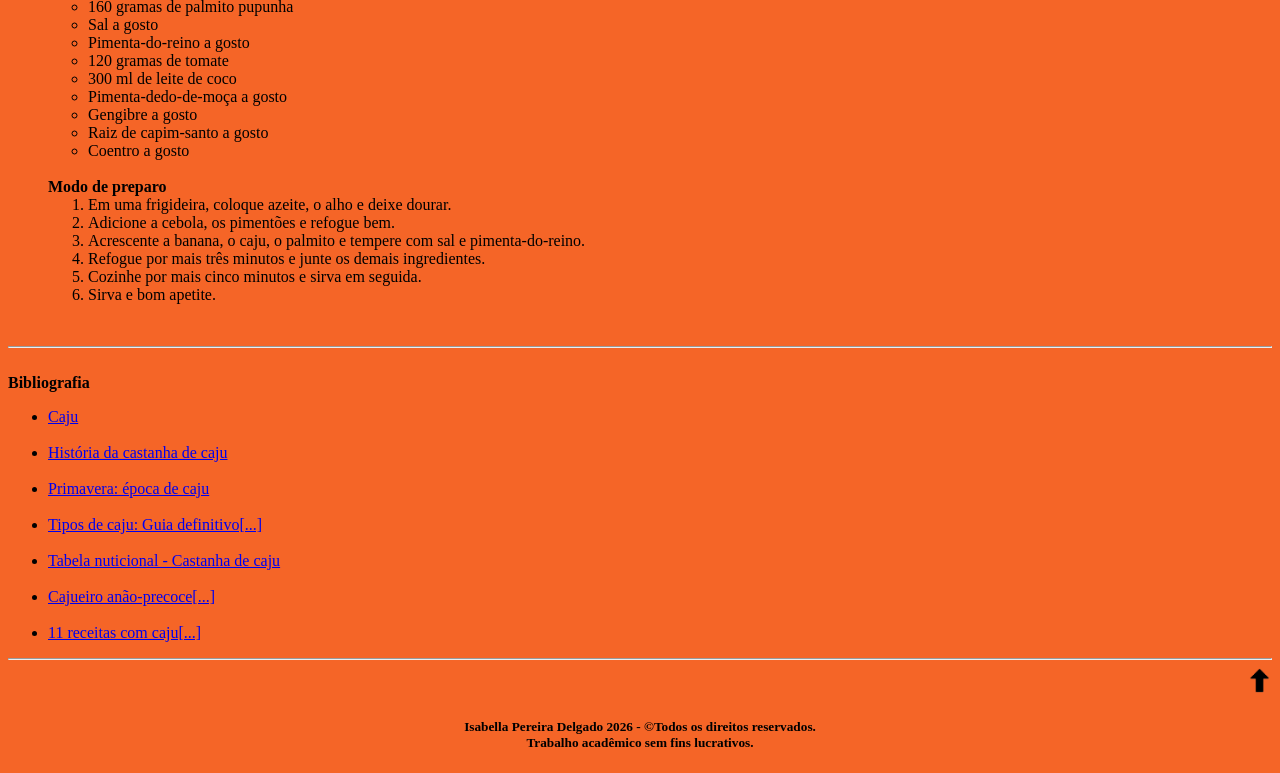
==== commit bed0f815: "Update index.html" ====
--- a/index.html
+++ b/index.html
@@ -221,7 +221,7 @@
 		</ul>
 		</p>
 		<hr>
-		<div align="right"><a href="#"><img src="img/seta.png" width="2%"></a></div>
+		<div align="right"><a href="#"><img src="seta.png" width="2%"></a></div>
 		<h5 align="center"> Isabella Pereira Delgado 2026 - &copyTodos os direitos reservados. <br>Trabalho acadêmico sem fins lucrativos.</h5>
 	</body>
 </html>
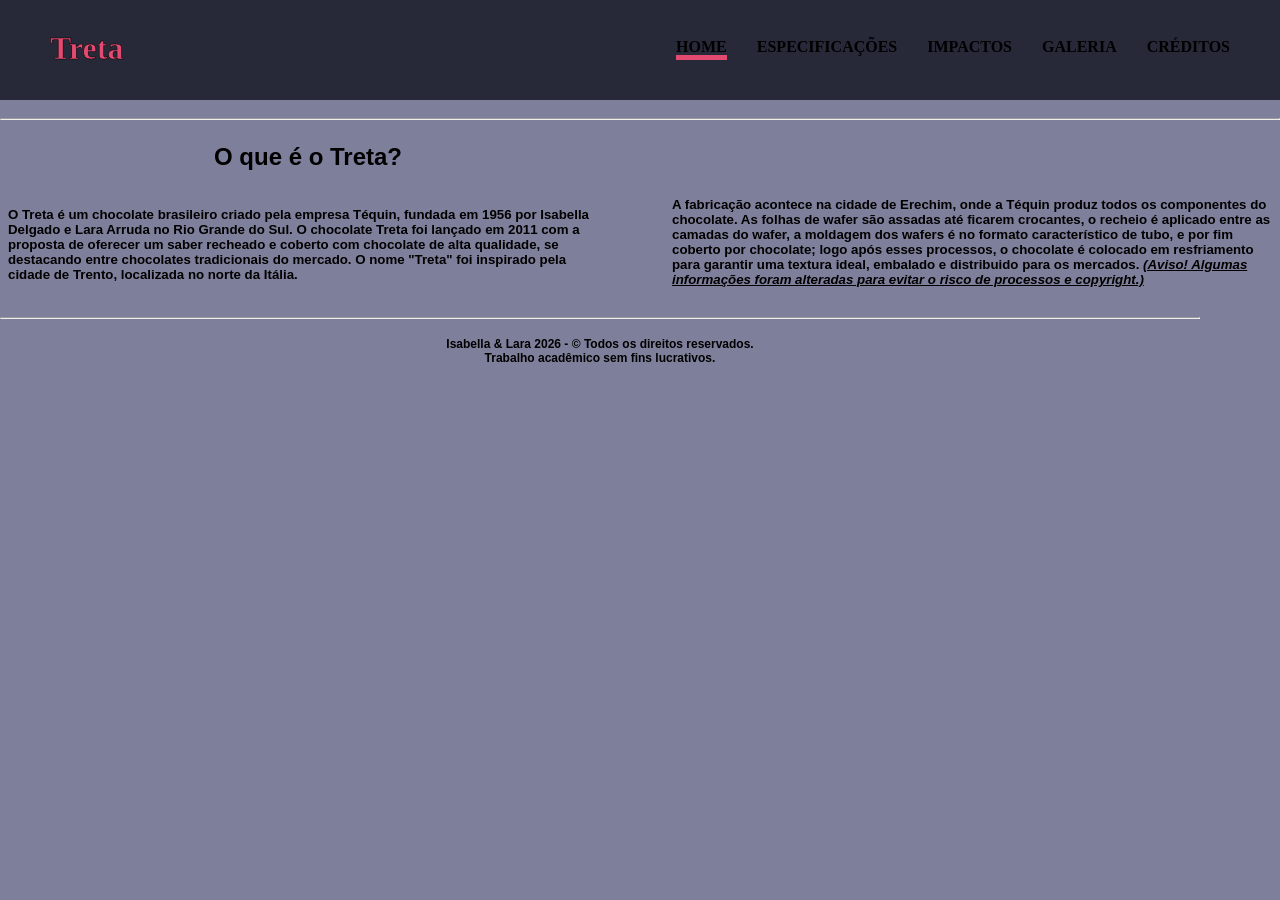
==== commit 3fdb84b7: "Add files via upload" ====
--- a/index.html
+++ b/index.html
@@ -1,227 +1,44 @@
 <!doctype html>
 <html lang="pt-br">
-	<head>
-		<title> caju </title>
-		<meta charset="UTF-8">
-		<link rel="icon" type="image.jpg" href="caju.jpg">
-	</head>
-	<body bgcolor="#F56527">
-		<h1 align="center">O CAJU</h1>
-		<hr>
-		<p align="justify">
-			<table align="center" border="0" width="40%">
-				<tr>
-					<td align="justify">
-						<b>Origem</b><br>
-						O caju é uma planta tropical originária do Brasil, cujo nome vem do tupi-guarani “Acayu”,
-						que significa “ noz que se produz”. Para os indígenas, também possui outro significado: 
-						Definia o período entre uma safra e outra, ou seja, as “épocas” do caju eram usadas para 
-						marcar a passagem de tempo. O caju é uma fruta originalmente nordestina, mas que foi 
-						dispersada pelo país muito provavelmente devido aos indígenas que iam e viam pelos litorais
-						e interiores do país, que podem ter levado a fruta à diferentes regiões do Brasil. <br><br>
-					</td>
-				</tr>
-			</table>
-
-			<table align="center" border="0" width="40%">
-				<tr>
-					<td align="justify">
-						<b>Plantio e Época</b><br>
-						Apesar da grande dispersão da fruta pelo país, a maior produção do caju está concentrada em
-						seu lugar de origem: o nordeste. Entre os estados que mais produzem caju estão Ceará, Piauí,
-						Rio Grande do Norte, e Bahia. O caju é uma fruta típica da Primavera, que brota e floresce de
-						setembro a outubro, e a fruta começa a crescer a partir de novembro, sendo a safra nos meses
-						de Janeiro - Fevereiro.<br><br>
-					</td>
-				</tr>
-			</table>			
-		<br><br><p align="center">
-		<img src="flo.jpg" width="300">
-		</p><br><br>
-		
-		<table align="center" border="0" width="40%">
-			<tr>
-				<td align="justify">
-					<b>Floração</b><br>
-					A floração do cajueiro, dependendo de sua espécie e localização, pode se iniciar a partir do 
-					meio do ano, em junho, mas é mais comum de se iniciar entre setembro e outubro. A árvore
-					apresenta flores pequenas, brancas e rosadas, geralmente perfumadas, que podem ter variações 
-					mínimas em certas características, que como na floração, depende da espécie e localização. <br><br>
-				</td>
-			</tr>
-		</table>
-
-		<table align="center" border="0" width="40%">
-			<tr>
-				<td align="justify">
-					Fato extra: O maior cajueiro do mundo, conhecido como "cajueiro de Pirangi", tem mais de 137
-					anos e cobre uma área de aproximadamente 9.000m² a 10.000m² (equivalente a um campo de futebol!)
-					e está localizado na praia de Pirangi do norte, no RN. Essa árvore só conseguiu alcançar este 
-					tamanho devido á uma anomalia genética, que faz com que seus galhos cresçam para baixo e criem 
-					raízes ao tocar no solo.
-				</td>
-			</tr>
-		</table>
-
-		<br><br><hr><br>
-		<p align="center">
-		<b>Espécies</b><br><br>
-		</p>
-		<table border="1" align="center" width="600" bgcolor="#F54927">
-			<tr>
-				<th>Principais espécies:</th>
-				<td bgcolor="#F56527">Cajueiro comum</td>
-				<td bgcolor="#F56527">Cajueiro Anão-precoce</td>
-				<td align="center" bgcolor="#F56527"> - </td>
-			</tr>
-			<tr>
-				<th>Características:</th>
-				<td bgcolor="#F56527">tradicional, de 12 a 14 metros de altura, copa similar à um guarda-chuva aberto, cobre até 20 metros de largura.</td>
-				<td bgcolor="#F56527">“baixinho”. Fica por volta dos 4 metros de altura, e possui um fruto menor. </td>
-				<td align="center" bgcolor="#F56527"> - </td>
-			</tr>
-			<tr>
-				<th>Tipos de árvore:</th>
-				<td bgcolor="#F56527">Semente: Comum, se planta a semente do caju no solo, dá qualquer tipo de fruto. </td>
-				<td bgcolor="#F56527">Clone: cópia quase exata de outra árvore, se pega um pedaço da planta “mãe” e se faz outra muda. </td>
-				<td bgcolor="#F56527">Híbrido: cruzamento entre duas árvores “pai” e “mãe”, resulta em uma muda com características de ambos. </td>
-			</tr>
-		</table>
-		
-		<br><hr><br>
-		<table align="center" border="0" width="40%">
-			<tr>
-				<td align="justify">
-					<b>Composição Nutricional</b><br><br>
-					O caju é uma fruta extremamente benéfica para a saúde, tendo uma certa abundância de vitaminas
-					e minerais específicos, com sua castanha sendo rica em nutrientes. As calorias do caju são
-					relativamente baixas, mas sua castanha possui um teor calórico um pouco mais alto. <br><br>
-				</td>
-			</tr>
-		</table>
-
-		<table align="center" border="0" width="40%">
-			<tr>
-				<td align="justify">
-					<b>Benefícios do Consumo</b><br><br>
-					Independentemente do modo como o caju é consumido, ele é versátil, tanto para a saúde quanto para<br>
-					o paladar. O caju possui alto teor de vitamina C, além de ser rico em flavonoides e minerais como <br>
-					o cobre, além de possuir nutrientes antioxidantes, antiinflamatórios, antimicrobianos, e mais. Sua<br>
-					polpa tem diversos benefícios, como a melhora do sistema imunológico, protegendo contra doenças e <br>
-					deixando o corpo mais saudável. Já a castanha do caju, quando ingerida de maneira controlada, <br>
-					favorece a absorção de gordura e equilibra o colesterol. O vídeo abaixo fala um pouco sobre isso: <br>
-					<p align="center">
-					<video controls width="120%">
-						<source src="beneficaju.mp4" type="video/mp4">
-					</video><br><br>
-					</p>
-				</td>
-			</tr>
-		</table>
-		
-		<br><hr><br>
-		<b>Receitas</b><br><br>
-		<ol>
-			<li><b>Doce de caju saudável</b><br>
-			<ul>
-				<li>12 cajus maduros (sem castanha)</li>
-				<li>1 limão fatiado</li>
-				<li>1 xícara de chá de água</li>
-				<li>Adoçante a gosto</li>
-			</ul>
-			<br>
-			<b>Modo de preparo</b><br>
-			<ol>
-				<li>Coloque os cajus em uma panela.</li>
-				<li>Em seguida, faça furos nas extremidades da fruta.</li> 
-				<li>Adicione as fatias de limão ao caju. </li>
-				<li>Reserve, por cerca de 10 minutos.</li> 
-				<li>Retire o limão e adicione água aos cajus picados.</li> 
-				<li>Cozinhe em fogo baixo, por cerca de 1h30, sem tampar a panela.</li> 
-				<li>Retire a panela do fogão e acrescente o adoçante.</li> 
-				<li>Sirva em temperatura ambiente ou gelado.</li>
-			</ol>
-			</li>
-			
-			<br><hr><br>
-			<li><b>Cajuína</b>
-			<ul>
-				<li>2lt de polpa de caju</li>
-				<li>2g de gelatina incolor</li>
-				<li>Água p/ dissolver a gelatina</li>
-			</ul>
-			<br>
-			<b>Modo de preparo</b><br>
-			<ol>
-				<li>Em um recipiente, misture a gelatina na água.</li>
-				<li>Leve ao micro-ondas por 20 segundos.</li>
-				<li>Repita o procedimento até que dissolva bem e fique sem gruminhos.</li> 
-				<li>Transfira a gelatina hidratada para um recipiente e junte o suco de polpa de caju.</li> 
-				<li>Misture e deixe descansar por 5 a 10 minutos ou até a mistura ficar com uma consistência de talhada.</li>
-				<li>Quando chegar na consistência de talhado, coe o suco aos poucos, com um coador de pano. (Caso não tenha, pode utilizar um pano bem limpo.)</li>
-				<li>Repita esse processo quantas vezes forem necessárias, até obter um líquido transparente.</li> 
-				<li>Transfira o líquido para uma garrafa e tampe.</li>
-				<li>Coloque a garrafa em uma panela, cubra com água e deixe só a boca da garrafa fora da água.</li> 
-				<li>Leve ao fogo, deixe cozinhar até a água ferver e a cajuína dourar levemente.</li> 
-				<li>Deixe a garrafa esfriar e leve para a geladeira.</li> 
-				<li>Sirva gelado.</li>
-			</ol>
-			</li>
-			
-			<br><hr><br>
-			<li><b>Moqueca vegana</b>
-			<ul>
-				<li>100 ml de azeite</li>
-				<li>15 gramas de alho</li>
-				<li>100 gramas de cebola</li>
-				<li>60 gramas de pimentão vermelho</li>
-				<li>60 gramas de pimentão amarelo</li>
-				<li>200 gramas de banana da terra madura</li>
-				<li>100 gramas de caju</li>
-				<li>160 gramas de palmito pupunha</li>
-				<li>Sal a gosto</li>
-				<li>Pimenta-do-reino a gosto</li>
-				<li>120 gramas de tomate</li>
-				<li>300 ml de leite de coco</li>
-				<li>Pimenta-dedo-de-moça a gosto</li>
-				<li>Gengibre a gosto</li>
-				<li>Raiz de capim-santo a gosto</li>
-				<li>Coentro a gosto</li>
-			</ul>
-			<br>
-			<b>Modo de preparo</b>
-			<br>
-			<ol>
-			<li>Em uma frigideira, coloque azeite, o alho e deixe dourar.</li>
-			<li>Adicione a cebola, os pimentões e refogue bem.</li>
-			<li>Acrescente a banana, o caju, o palmito e tempere com sal e pimenta-do-reino.</li>
-			<li>Refogue por mais três minutos e junte os demais ingredientes.</li>
-			<li>Cozinhe por mais cinco minutos e sirva em seguida.</li>
-			<li>Sirva e bom apetite.</li>
-			</ol>
-			</li>
-			
-		</ol>
-		<br><hr><br>
-		<b>Bibliografia</b>
-		<ul>
-			<li><a href="https://www.cerratinga.org.br/especies/caju/">Caju</a></li>
-			<br>
-			<li><a href="https://www.mombora.com.br/blogs/blog-mombora/historia-da-castanha-de-caju">História da castanha de caju<a></li>
-			<br>
-			<li><a href="https://www.hportugues.com.br/2019/09/primavera-epoca-de-caju/">Primavera: época de caju</a></li>
-			<br>
-			<li><a href="https://aegro.com.br/blog/caju-tipos-variedades-plantio-melhor-producao/">Tipos de caju: Guia definitivo[...]</a></li>
-			<br>
-			<li><a href="https://www.amigosdobem.org/tabela-nutricional-castanha-de-caju-amigos-do-bem/">Tabela nuticional - Castanha de caju</a></li>
-			<br>
-			<li><a href="https://youtu.be/mqNknyTmYX4?si=GDepqQpwnzAtliTA">Cajueiro anão-precoce[...]</a></li>
-			<br>
-			<li><a href="https://www.receiteria.com.br/receitas-com-caju/"> 11 receitas com caju[...]</a></li>
-		</ul>
-		</p>
-		<hr>
-		<div align="right"><a href="#"><img src="seta.png" width="2%"></a></div>
-		<h5 align="center"> Isabella Pereira Delgado 2026 - &copyTodos os direitos reservados. <br>Trabalho acadêmico sem fins lucrativos.</h5>
-	</body>
+    <head>
+        <title>Treta - O chocolate da Familia Brasileira</title>
+        <meta charset="UTF-8">
+        <meta name="viewport" content="width=device-width, initial-scale=1.0">
+        <link rel="icon" type="image/jpg" href="img/treta.jpeg">
+        <link rel="stylesheet" type="text/css" href="estilo.css">
+    </head>
+    <body>
+        <div id="header">
+        <h1 align="center">Treta</h1><br>
+          <ul id="nav">
+            <li><a href="index.html" class="ativa">home</a></li>
+			<li><a href="especificacoes.html">especificações</a></li>
+			<li><a href="impactos.html">impactos</a></li>
+            <li><a href="galeria.html">galeria</a></li>
+            <li><a href="creditos.html">créditos</a></li>
+          </ul>
+        </div><br><hr><br>
+        <div class="texto">
+            <h2 align="center"> O que é o Treta?</h2><br><br>   
+            <h5>O Treta é um chocolate brasileiro criado pela empresa Téquin, fundada em 1956 por
+            Isabella Delgado e Lara Arruda no Rio Grande do Sul. O chocolate Treta foi lançado 
+            em 2011 com a proposta de oferecer um saber recheado e coberto com chocolate de alta 
+            qualidade, se destacando entre chocolates tradicionais do mercado. O nome "Treta" foi 
+            inspirado pela cidade de Trento, localizada no norte da Itália.
+        </div>
+        <div class="text2">
+            <br><br><br>
+           <h5>A fabricação acontece na cidade de Erechim, onde a Téquin produz todos os componentes 
+            do chocolate. As folhas de wafer são assadas até ficarem crocantes, o recheio é aplicado
+            entre as camadas do wafer, a moldagem dos wafers é no formato característico de tubo, 
+            e por fim coberto por chocolate; logo após esses processos, o chocolate é colocado em 
+            resfriamento para garantir uma textura ideal, embalado e distribuido para os mercados.
+            <i><u>(Aviso! Algumas informações foram alteradas para evitar o risco de processos e copyright.)</u></i>
+        </h5>
+        </div><br><br><br><br><br><br>
+        <div id="footer">
+            <hr><br>
+            <h5 align="center">Isabella & Lara 2026 - &copy Todos os direitos reservados.<br>Trabalho acadêmico sem fins lucrativos.</h5>
+        </div>
+    </body>
 </html>
--- a/estilo.css
+++ b/estilo.css
@@ -0,0 +1,123 @@
+*{
+    margin: 0px;
+    padding: 0px;
+}
+
+@font-face {
+    font-family: 'Sirukota';
+    src: url('fonte/Sirukota.ttf') format('truetype');
+}
+
+body{
+    background: #7e7f9a;
+    font-family: arial;
+}
+
+#header{
+    height: 100px;
+    margin: 0px auto; /*centraliza o header*/
+    background: #272838;    
+}
+
+#header h1{
+    display: block; /*bloqueia linha*/
+    float: left;
+    margin-top: 30px;
+    margin-left: 50px;
+    font-family: 'Sirukota';
+    -webkit-text-stroke: 0.5px #000000;/*Borda */   
+    color: #e34a6f
+}
+
+#nav{
+    list-style: none; /*retira marcadores*/
+    padding-left: 0px;
+    display: block;
+    float: right;
+    margin-left: 150px;
+    margin-top: 20px;
+    margin-right: 50px;   
+}
+
+#nav li{
+    float: left;
+    margin-left: 30px;
+}
+
+#nav a{
+    text-decoration: none; /*retira o sublinhado dos links*/
+    text-transform: uppercase;
+    padding-top: 0px;
+    color: #000000;
+    font-weight: bold;
+    font-family: 'Sirukota';
+}
+
+#nav a:hover{
+    border-bottom: 5px solid #e34a6f;
+}
+
+ul#nav a.ativa{
+    border-bottom: 5px solid #e34a6f;
+}
+
+/*Galeria*/
+#img1{
+    margin-left: 100px;
+    float: left;
+}
+
+#img2{
+    margin-left: 1000px;
+    margin-right: 100px;
+    float: center;
+}
+
+/*Páginas especificacoes e galeria*/
+#texto{
+    margin-left: 50px;
+    margin-right: 50px; 
+}
+
+/*Páginas index e impactos, para separar o texto*/
+.texto{
+    width: 600px;
+    float: left;
+    margin: 5px 8px;
+}
+
+.text2{
+    width: 600px;
+    float: right;
+    margin: 5px 8px;
+}
+
+/*créditos*/
+
+#text{
+    margin-left: 50px;
+    color: #7e7f9a;
+}
+
+.container{
+    width: 80%;
+    margin: 30px auto;
+    background: #272838;
+    padding: 25px;
+    border-radius: 10px;
+    box-shadow: 0 0 10px rgba(0, 0, 0, 0.1);
+}
+
+/*footer geral*/
+#footer{
+    width: 1200px;
+    float: left;
+    margin: 0px auto;
+    padding-top: 25px;
+    
+}
+
+#footer h5{
+    font-size: 12px;
+    text-align: center;
+}
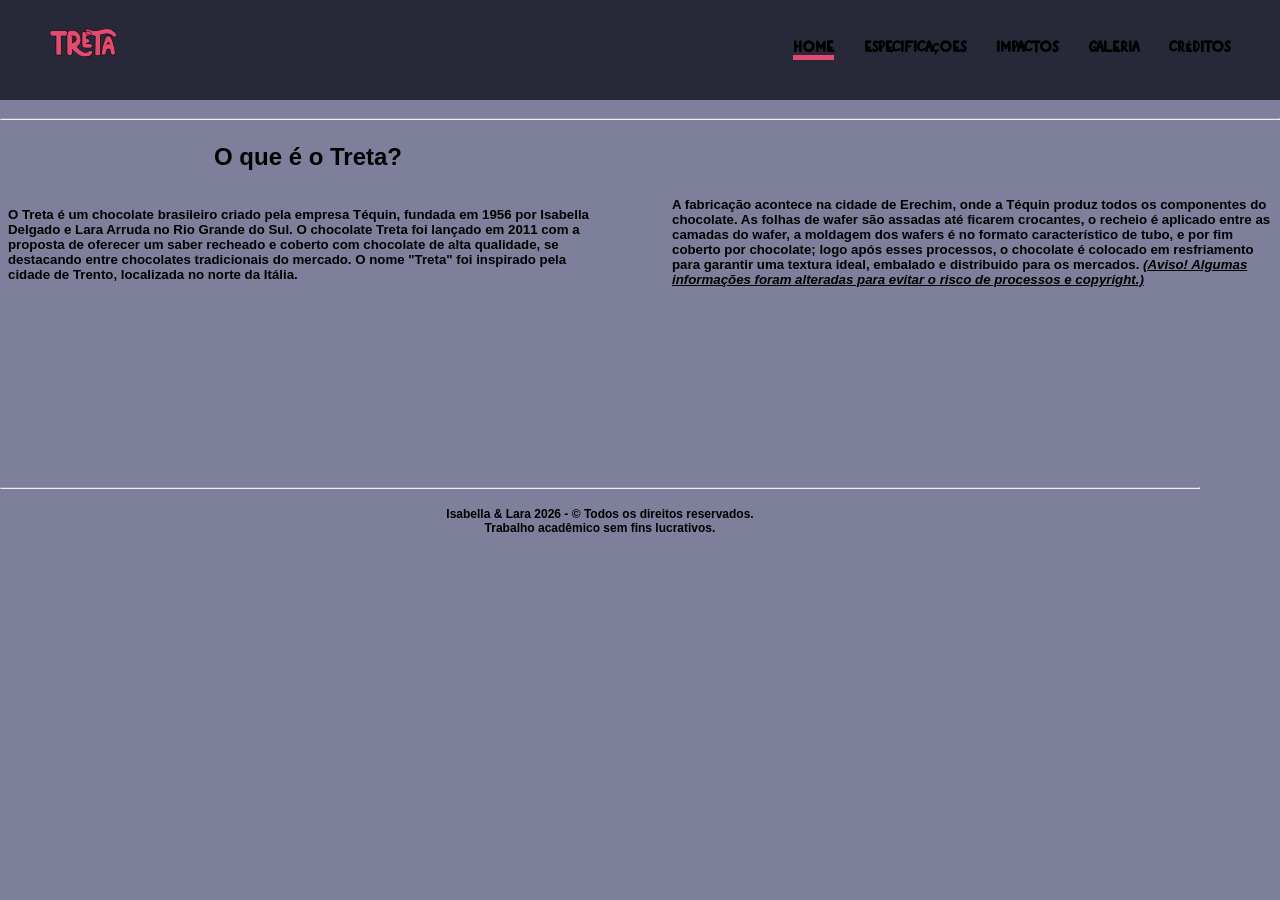
==== commit f2f7a222: "Fix HTML encoding issues in index.html" ====
--- a/index.html
+++ b/index.html
@@ -4,7 +4,7 @@
         <title>Treta - O chocolate da Familia Brasileira</title>
         <meta charset="UTF-8">
         <meta name="viewport" content="width=device-width, initial-scale=1.0">
-        <link rel="icon" type="image/jpg" href="img/treta.jpeg">
+        <link rel="icon" type="image/jpg" href="treta.jpeg">
         <link rel="stylesheet" type="text/css" href="estilo.css">
     </head>
     <body>
@@ -35,7 +35,7 @@
             resfriamento para garantir uma textura ideal, embalado e distribuido para os mercados.
             <i><u>(Aviso! Algumas informações foram alteradas para evitar o risco de processos e copyright.)</u></i>
         </h5>
-        </div><br><br><br><br><br><br>
+        </div><br><br><br><br><br><br><br><br><br><br><br><br><br><br><br><br><br><br>
         <div id="footer">
             <hr><br>
             <h5 align="center">Isabella & Lara 2026 - &copy Todos os direitos reservados.<br>Trabalho acadêmico sem fins lucrativos.</h5>
--- a/estilo.css
+++ b/estilo.css
@@ -5,7 +5,7 @@
 
 @font-face {
     font-family: 'Sirukota';
-    src: url('fonte/Sirukota.ttf') format('truetype');
+    src: url('Sirukota.ttf') format('truetype');
 }
 
 body{
@@ -120,4 +120,4 @@
 #footer h5{
     font-size: 12px;
     text-align: center;
-}+}
